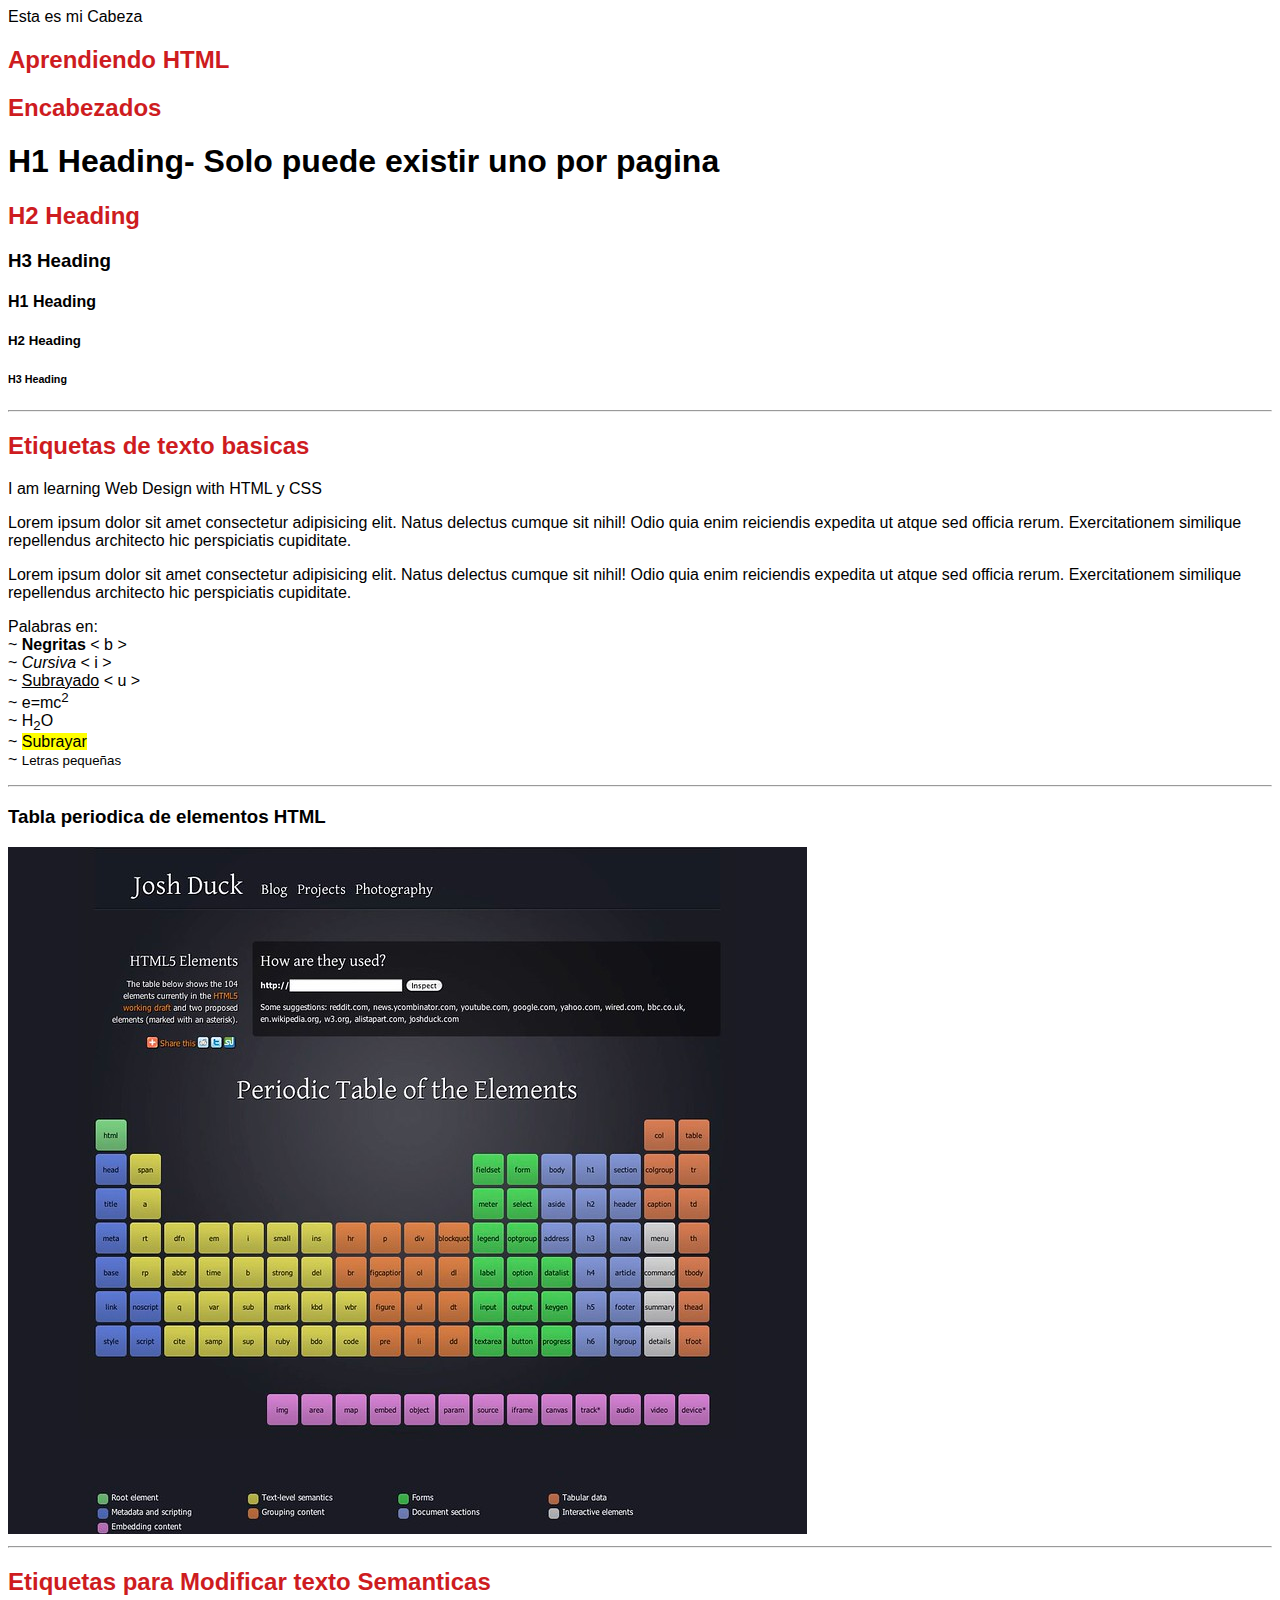
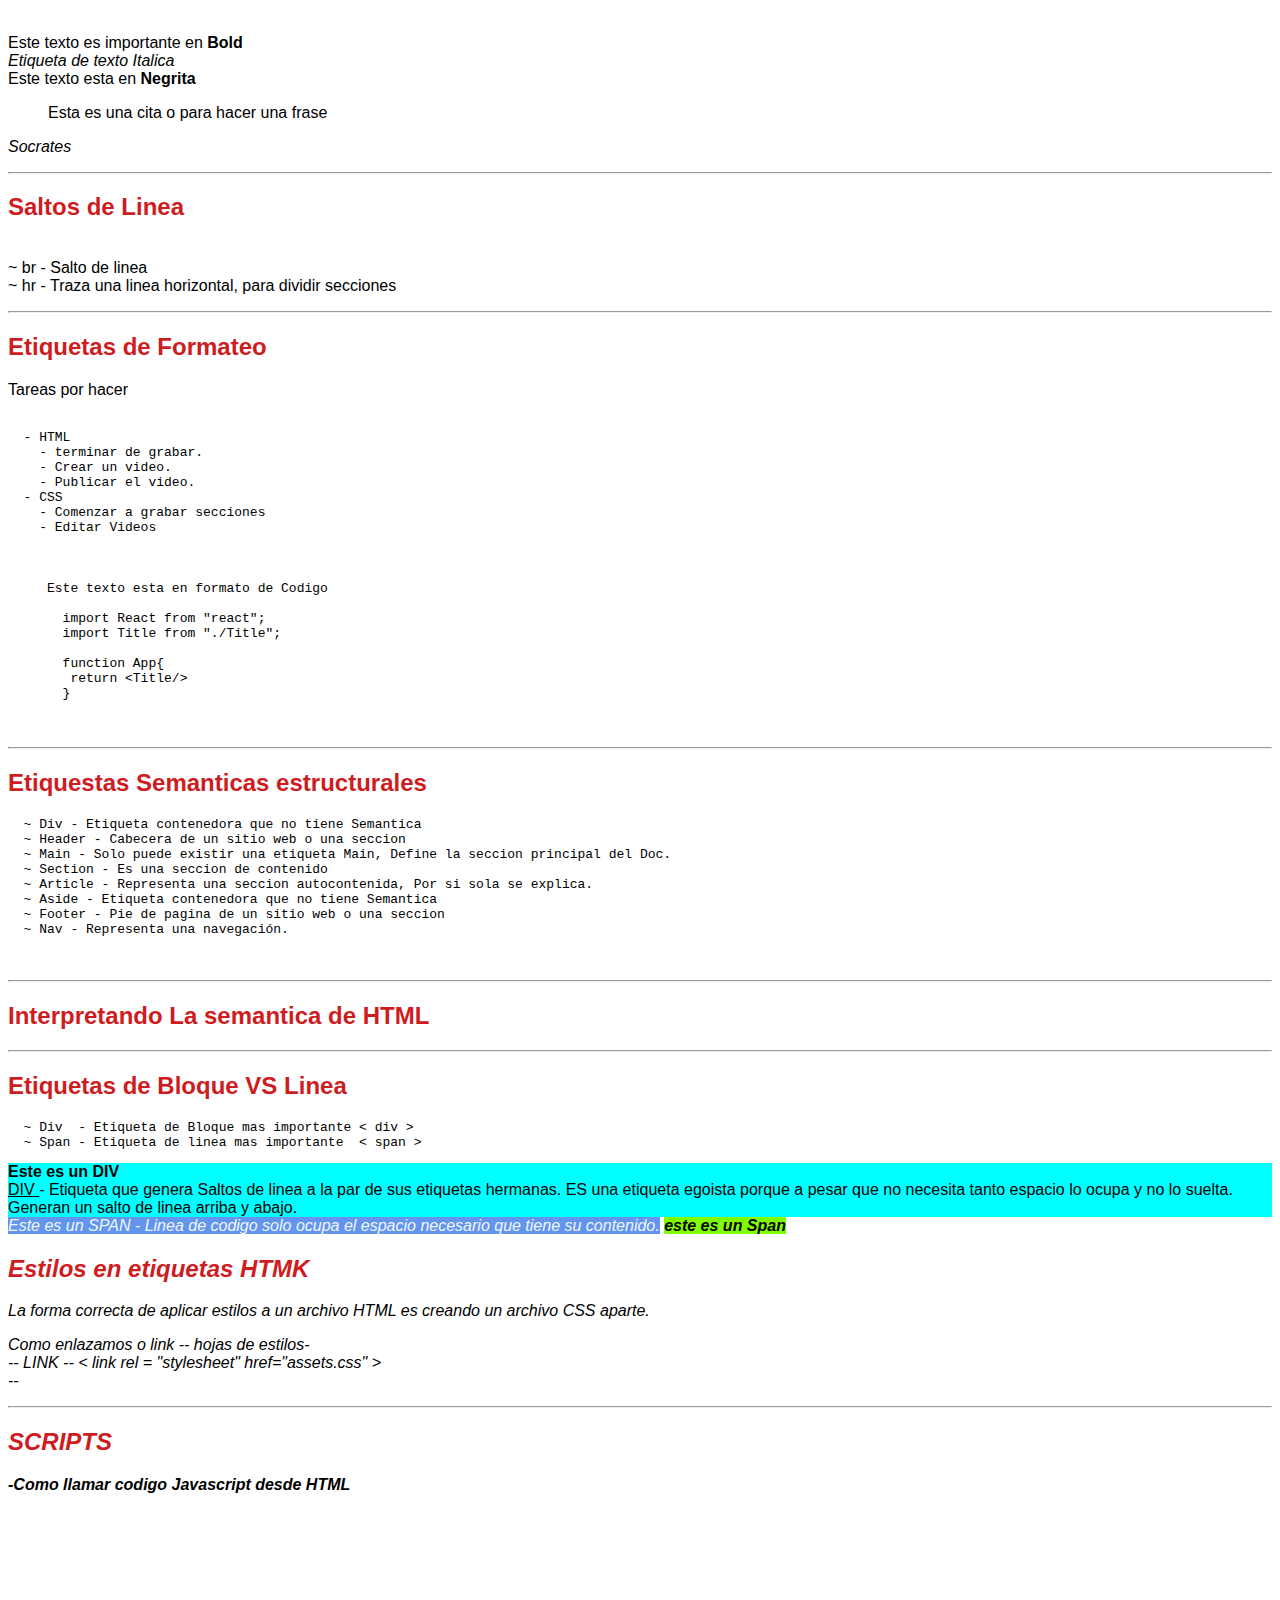
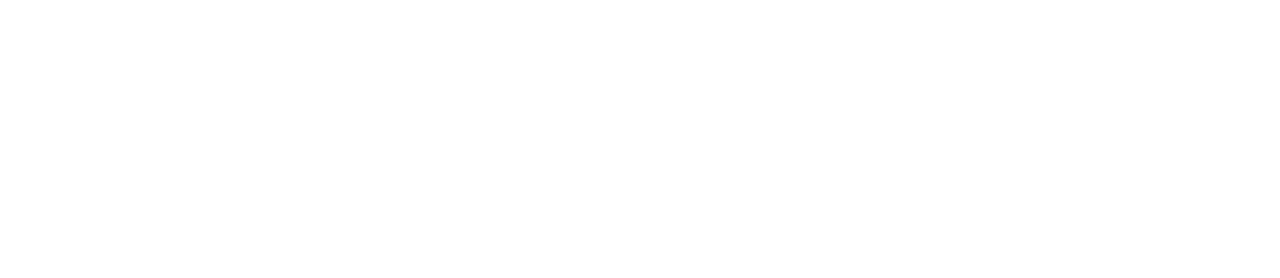
==== intro/index.html @ 5cba644f "a" ====
<!DOCTYPE html>
<html lang="en">

<head>
  
  <meta charset="UTF-8"> <!-- esto es para utilizar caracteres especiales-->
  <meta name="viewport" content="width=device-width, initial-scale=1.0"> <!-- Donde se renderiza el codigo HTML-->
  <title>My test Project</title>
  <meta name="description" content="En esta pagina estamos practicando HTML y CSS con Jon Mircha en Youtube">
  <!--Texto de max 50 char -->
</head>
<style>
  h2{
    color:rgb(206, 28, 31);
  }
  body {
    font-family:sans-serif;
  }

</style>

<body>
  <header>Esta es mi Cabeza</header>
    <h2>Aprendiendo HTML</h2>
  
    <!-- Links Documentacion
    - https://www.w3.org/html/
    - https://html.spec.whatwg.org/
    - https://www.w3.org/blog/news/archives...
    - https://developer.mozilla.org/es/docs...
    shortcuts Keyboard Visual Studio Code - 
    https://code.visualstudio.com/shortcuts/keyboard-shortcuts-windows.pdf
   -->


  <h2>Encabezados</h2>
  <h1>H1 Heading- Solo puede existir uno por pagina</h1>
  <h2>H2 Heading</h2>
  <h3>H3 Heading</h3>
  <h4>H1 Heading</h4>
  <h5>H2 Heading</h5>
  <h6>H3 Heading</h6>


  <hr>
  <h2>Etiquetas de texto basicas</h2>
  

  <p>I am learning Web Design with HTML y CSS</p>
  <p>Lorem ipsum dolor sit amet consectetur
    adipisicing elit. Natus delectus cumque
    sit nihil! Odio quia enim reiciendis expedita ut
    atque sed officia rerum. Exercitationem similique
    repellendus architecto hic perspiciatis cupiditate.</p>

  <p>Lorem ipsum dolor sit amet consectetur
    adipisicing elit. Natus delectus cumque
    sit nihil! Odio quia enim reiciendis expedita ut
    atque sed officia rerum. Exercitationem similique
    repellendus architecto hic perspiciatis cupiditate.</p>

    <p>
      Palabras en: 
    <br>  ~ <b>Negritas</b> < b > 
    <br>  ~ <i>Cursiva</i>  < i > 
    <br>  ~ <u>Subrayado</u> < u > 
    <br> ~ e=mc<sup>2</sup>
    <br> ~ H<sub>2</sub>O
    <br> ~ <mark>Subrayar</mark>
    <br> ~ <small>Letras pequeñas</small>
    </p>
  <hr>
  
  <h3>
    Tabla periodica de elementos HTML</p>

  </h3>
  <img src="/intro/img/periodictableHTML.jpg" alt="Periodic Table HTML">
  <hr>
  <h2>Etiquetas para Modificar texto Semanticas</h2>
<!-- Etiquetas semanticas -->
<p>
    
<br>Este texto es importante en<strong> Bold</strong>
<br><em>Etiqueta de texto Italica</em>
<br>Este texto esta en <b>Negrita</b>
<br><blockquote>Esta es una cita o para hacer una frase</blockquote>
<cite>Socrates</cite>
</p>
<hr>
<h2>Saltos de Linea</h2>
<p>
  
<br> ~ br -  Salto de linea 
<br> ~ hr -  Traza una linea horizontal, para dividir secciones

</p>
 <hr>

 <h2>Etiquetas de Formateo</h2>
<p> 
Tareas por hacer
  <Pre>
    
  - HTML
    - terminar de grabar.
    - Crear un video.
    - Publicar el video.
  - CSS
    - Comenzar a grabar secciones
    - Editar Videos
  </Pre>
</p>
<p>
   <pre>

     <code>Este texto esta en formato de Codigo</code>
     <code>
       import React from "react";
       import Title from "./Title";

       function App{
        return &lt;Title/&gt;
       } 
      </code>
    </pre>

</p>

 <hr> 

 <h2>Etiquestas Semanticas estructurales</h2>

<!-- 
Etiquetas contenedoras
 -->
 <pre>
  ~ Div - Etiqueta contenedora que no tiene Semantica
  ~ Header - Cabecera de un sitio web o una seccion 
  ~ Main - Solo puede existir una etiqueta Main, Define la seccion principal del Doc. 
  ~ Section - Es una seccion de contenido
  ~ Article - Representa una seccion autocontenida, Por si sola se explica.
  ~ Aside - Etiqueta contenedora que no tiene Semantica
  ~ Footer - Pie de pagina de un sitio web o una seccion
  ~ Nav - Representa una navegación.

 </pre>
<hr>
 <h2>Interpretando La semantica de HTML</h2>
 <hr>
 <h2>Etiquetas de Bloque VS Linea</h2>
<pre>
  ~ Div  - Etiqueta de Bloque mas importante <code>< div ></code> 
  ~ Span - Etiqueta de linea mas importante  < span >
</pre>
  <div style="background-color:aqua">
    <b>Este es un DIV</b>  
   <br> <u>DIV </u> - Etiqueta que genera Saltos de linea a la par de sus etiquetas hermanas.
    ES una etiqueta egoista porque a pesar que no necesita tanto espacio lo ocupa y no lo suelta.
    Generan un salto de linea arriba y abajo.
  </div>
  <span style="background-color:cornflowerblue; color:aliceblue"><em>Este es un SPAN  <em> - Linea de codigo solo ocupa el espacio necesario que tiene su contenido.</span>
  <span style="background-color: chartreuse;"><b>  este es un Span </b></span>
    <h2>Estilos en etiquetas HTMK</h2>

    <p>La forma correcta de aplicar estilos a un 
      archivo HTML es creando un archivo CSS aparte.
      <p>Como enlazamos o link -- hojas de estilos-
        <br>-- LINK -- < link rel = "stylesheet" href="assets.css" >
        <br> --   
      </p>
    </p>
    <hr>
    <h2>SCRIPTS</h2>
    <p>
      <b>-Como llamar codigo Javascript desde HTML</b>
    </p>
 

  <br><br><br><br><br><br><br><br><br><br>
<br><br><br><br><br><br><br><br><br><br>

</body>

</html>
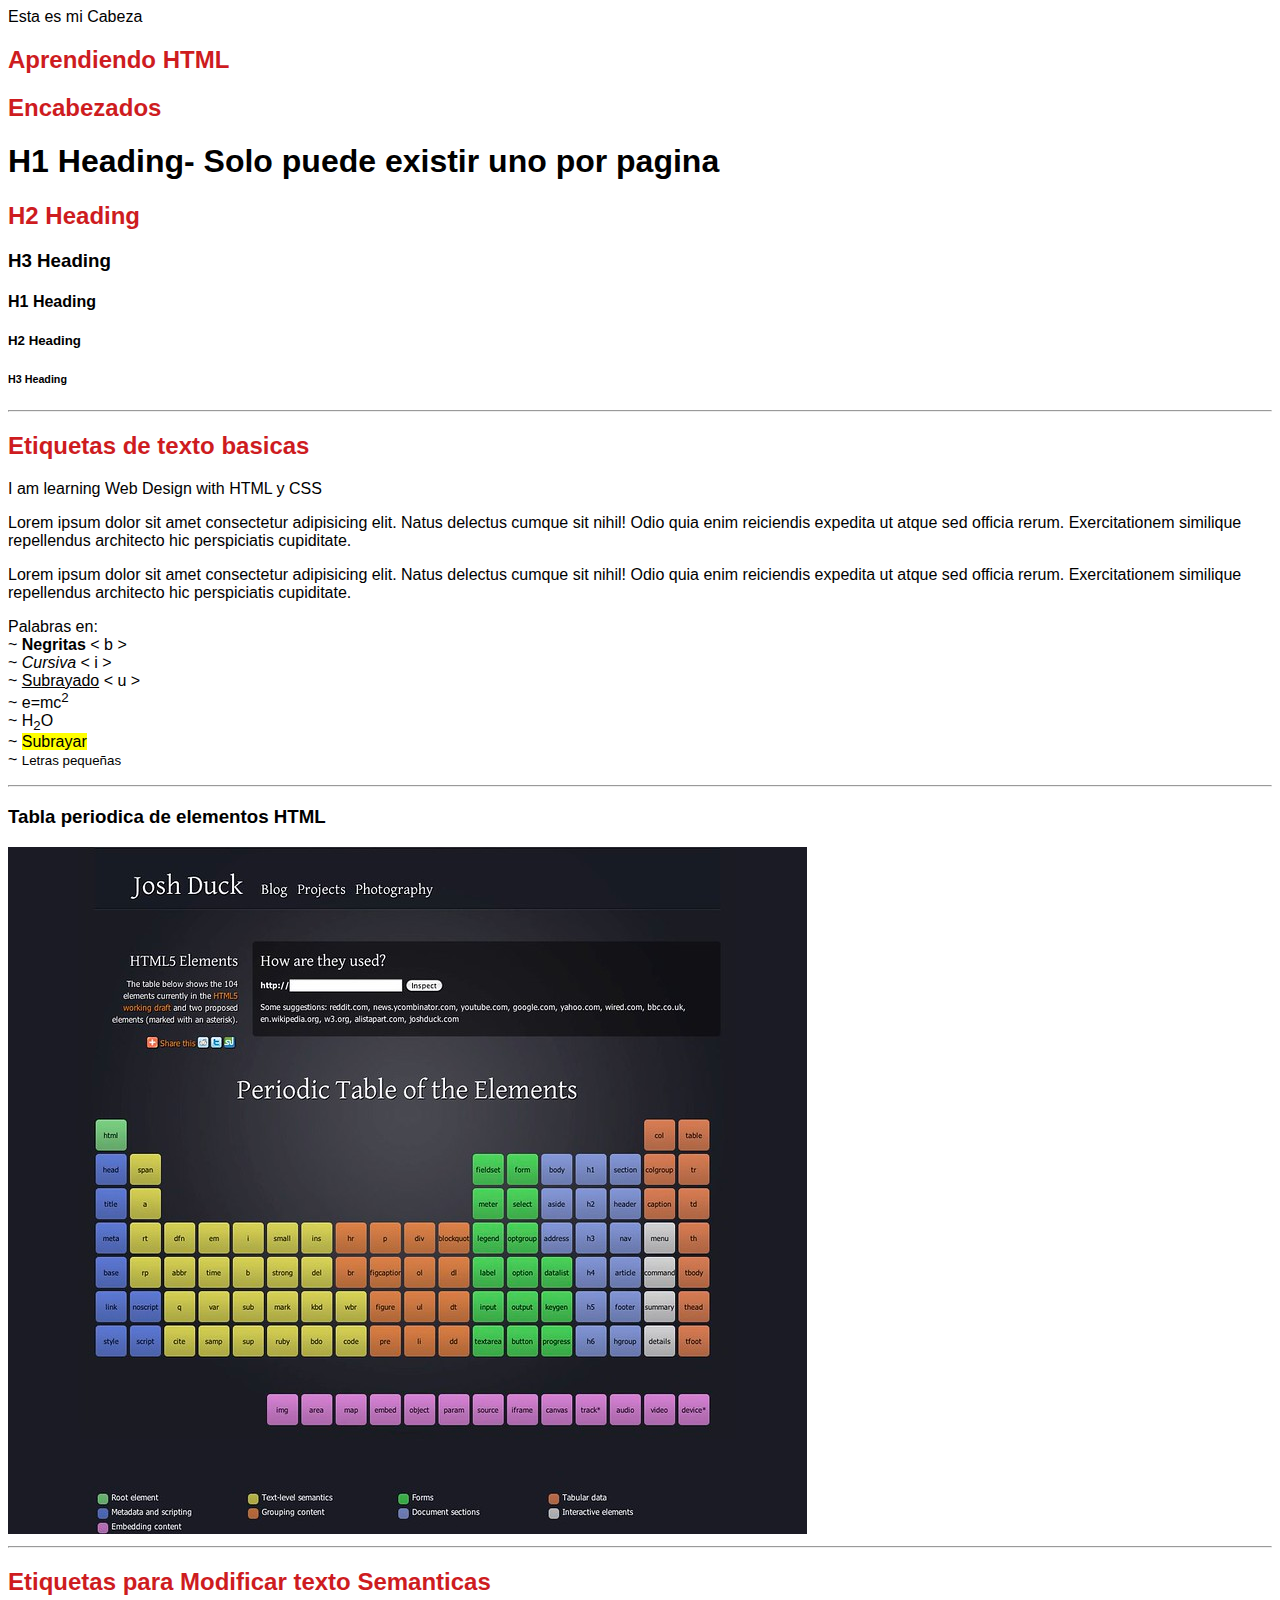
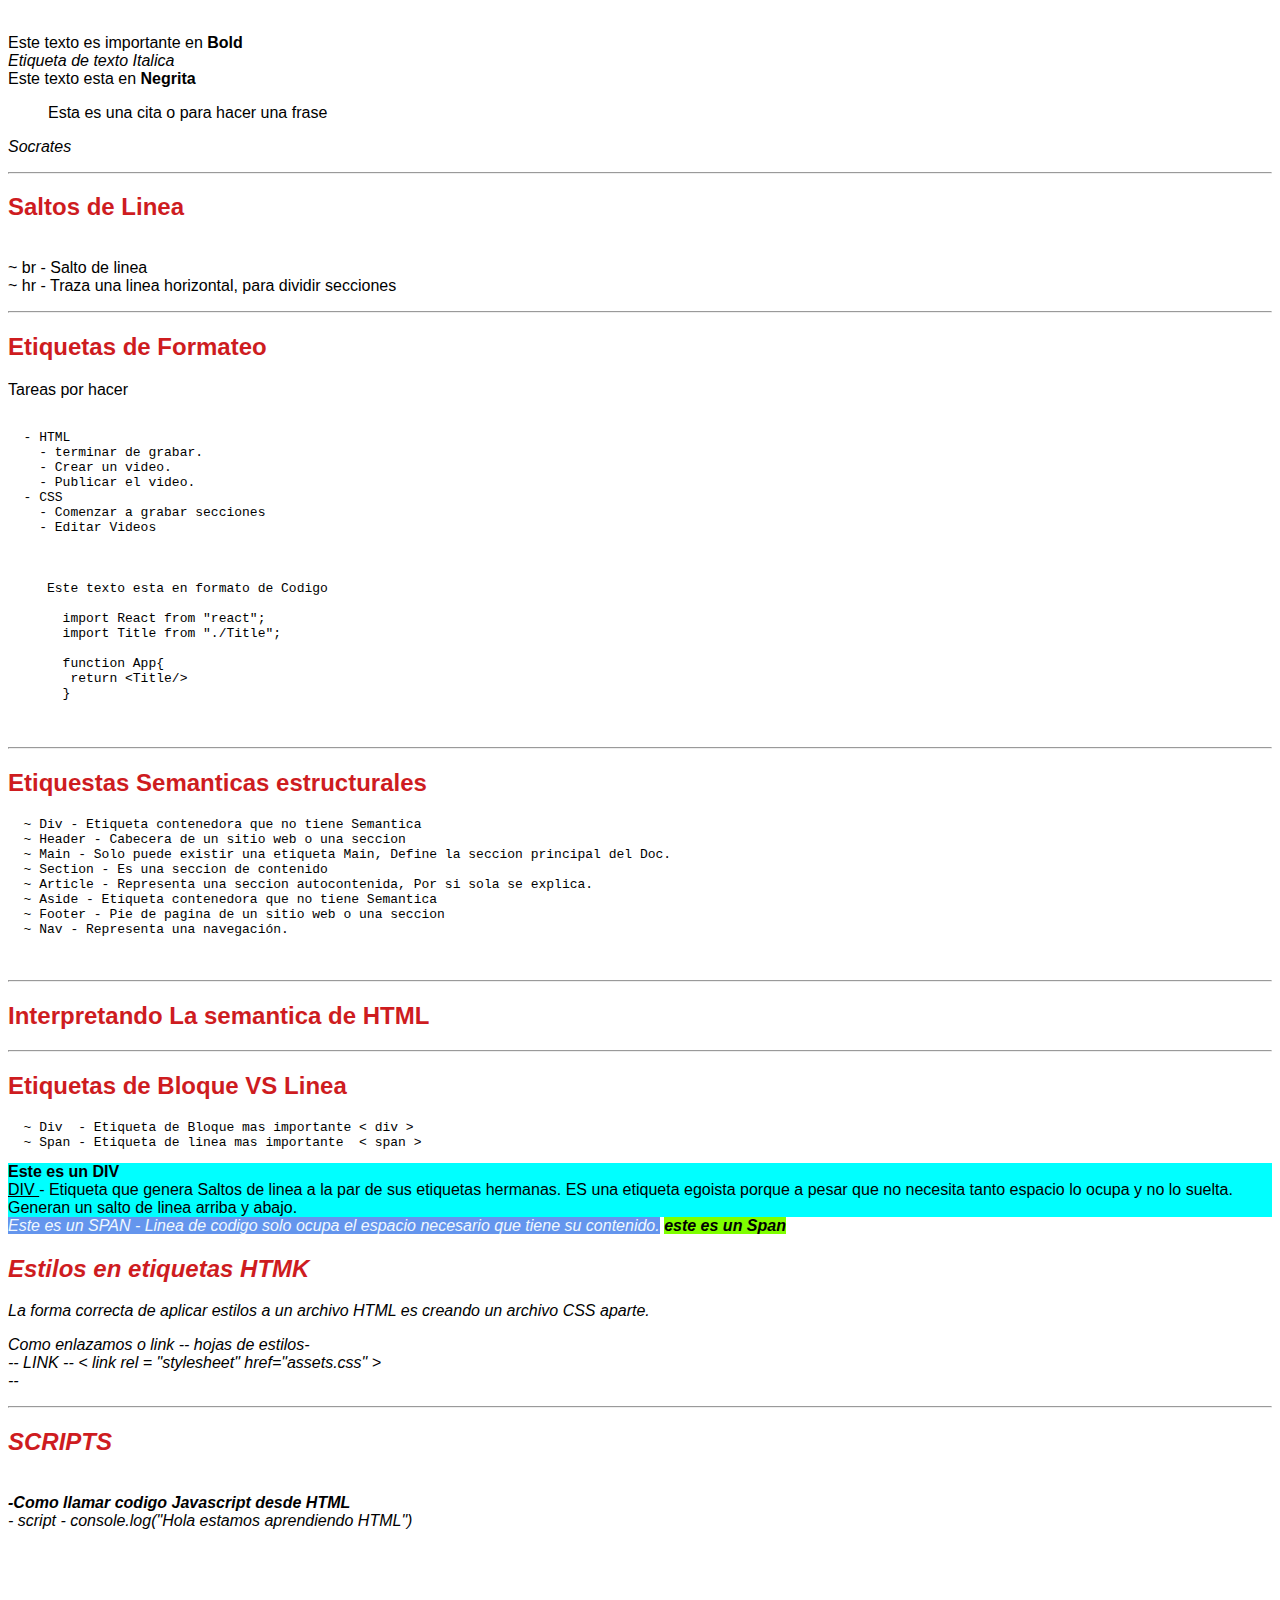
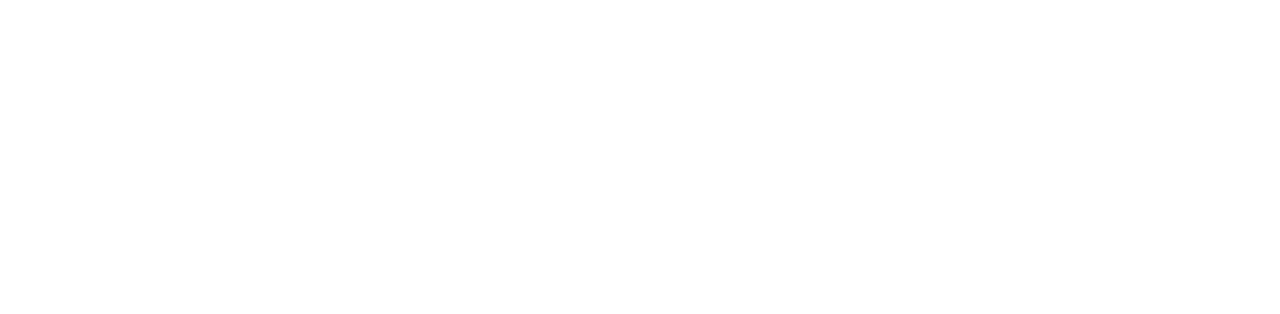
==== commit 8bf6275a: "js" ====
--- a/intro/index.html
+++ b/intro/index.html
@@ -173,9 +173,11 @@
     <hr>
     <h2>SCRIPTS</h2>
     <p>
-      <b>-Como llamar codigo Javascript desde HTML</b>
+      <br><b>-Como llamar codigo Javascript desde HTML</b>
+      <br>- script - console.log("Hola estamos aprendiendo HTML")
+        
     </p>
- 
+    <script src="/intro/script.js"></script>
 
   <br><br><br><br><br><br><br><br><br><br>
 <br><br><br><br><br><br><br><br><br><br>
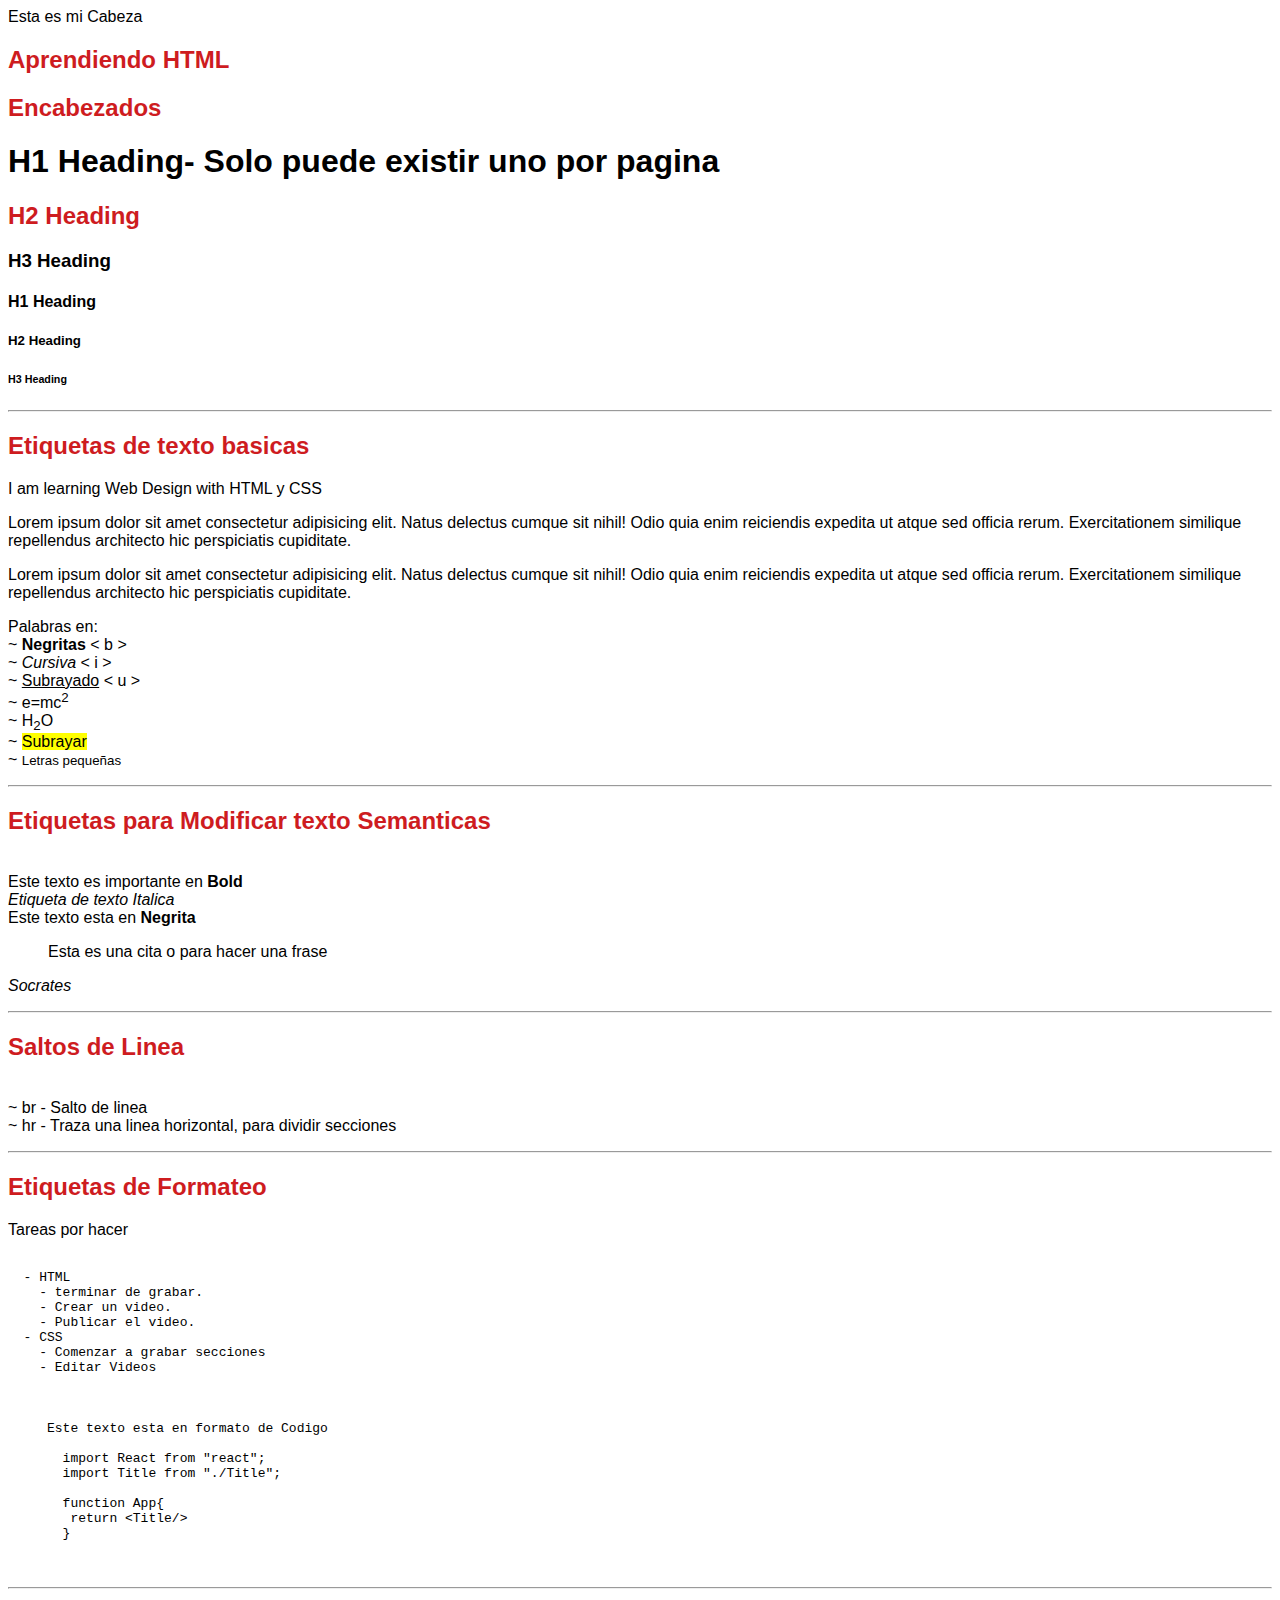
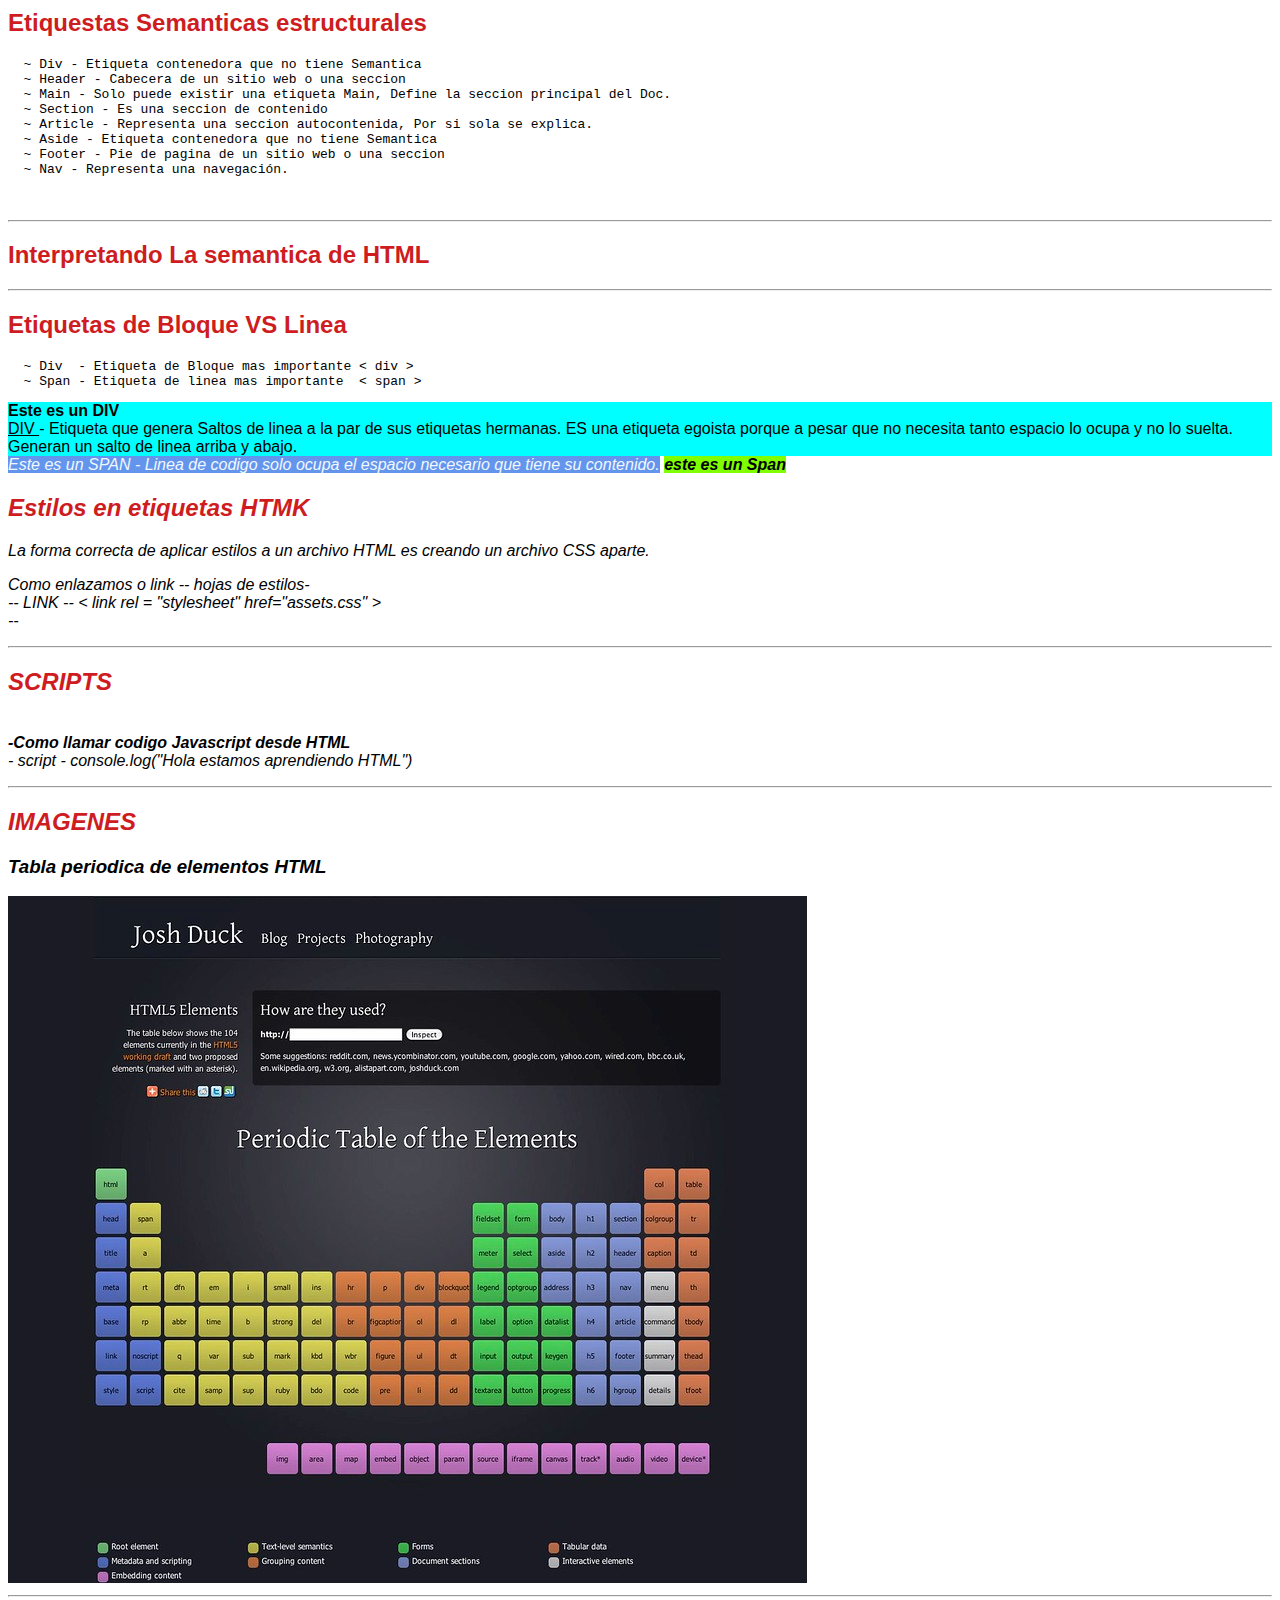
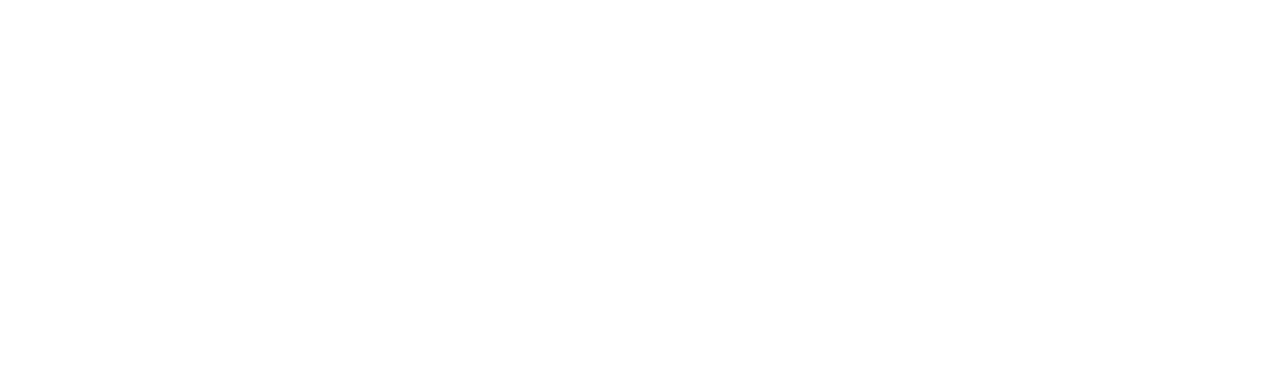
==== commit f6b11982: "a" ====
--- a/intro/index.html
+++ b/intro/index.html
@@ -71,12 +71,6 @@
     </p>
   <hr>
   
-  <h3>
-    Tabla periodica de elementos HTML</p>
-
-  </h3>
-  <img src="/intro/img/periodictableHTML.jpg" alt="Periodic Table HTML">
-  <hr>
   <h2>Etiquetas para Modificar texto Semanticas</h2>
 <!-- Etiquetas semanticas -->
 <p>
@@ -174,11 +168,25 @@
     <h2>SCRIPTS</h2>
     <p>
       <br><b>-Como llamar codigo Javascript desde HTML</b>
-      <br>- script - console.log("Hola estamos aprendiendo HTML")
+      <br>- script - 
+      console.log("Hola estamos aprendiendo HTML")
         
     </p>
-    <script src="/intro/script.js"></script>
+    <script src="/intro/script.js">
+      
+    </script>
+    <script>
+      console.log("Hola estamos aprendiendo HTML y JS enlazando los archivos con HTML tags")
+    </script>
 
+    <hr>
+    <h2>IMAGENES</h2>
+    <h3>
+      Tabla periodica de elementos HTML</p>
+  
+    </h3>
+    <img src="/intro/img/periodictableHTML.jpg" alt="Periodic Table HTML">
+    <hr>
   <br><br><br><br><br><br><br><br><br><br>
 <br><br><br><br><br><br><br><br><br><br>
 
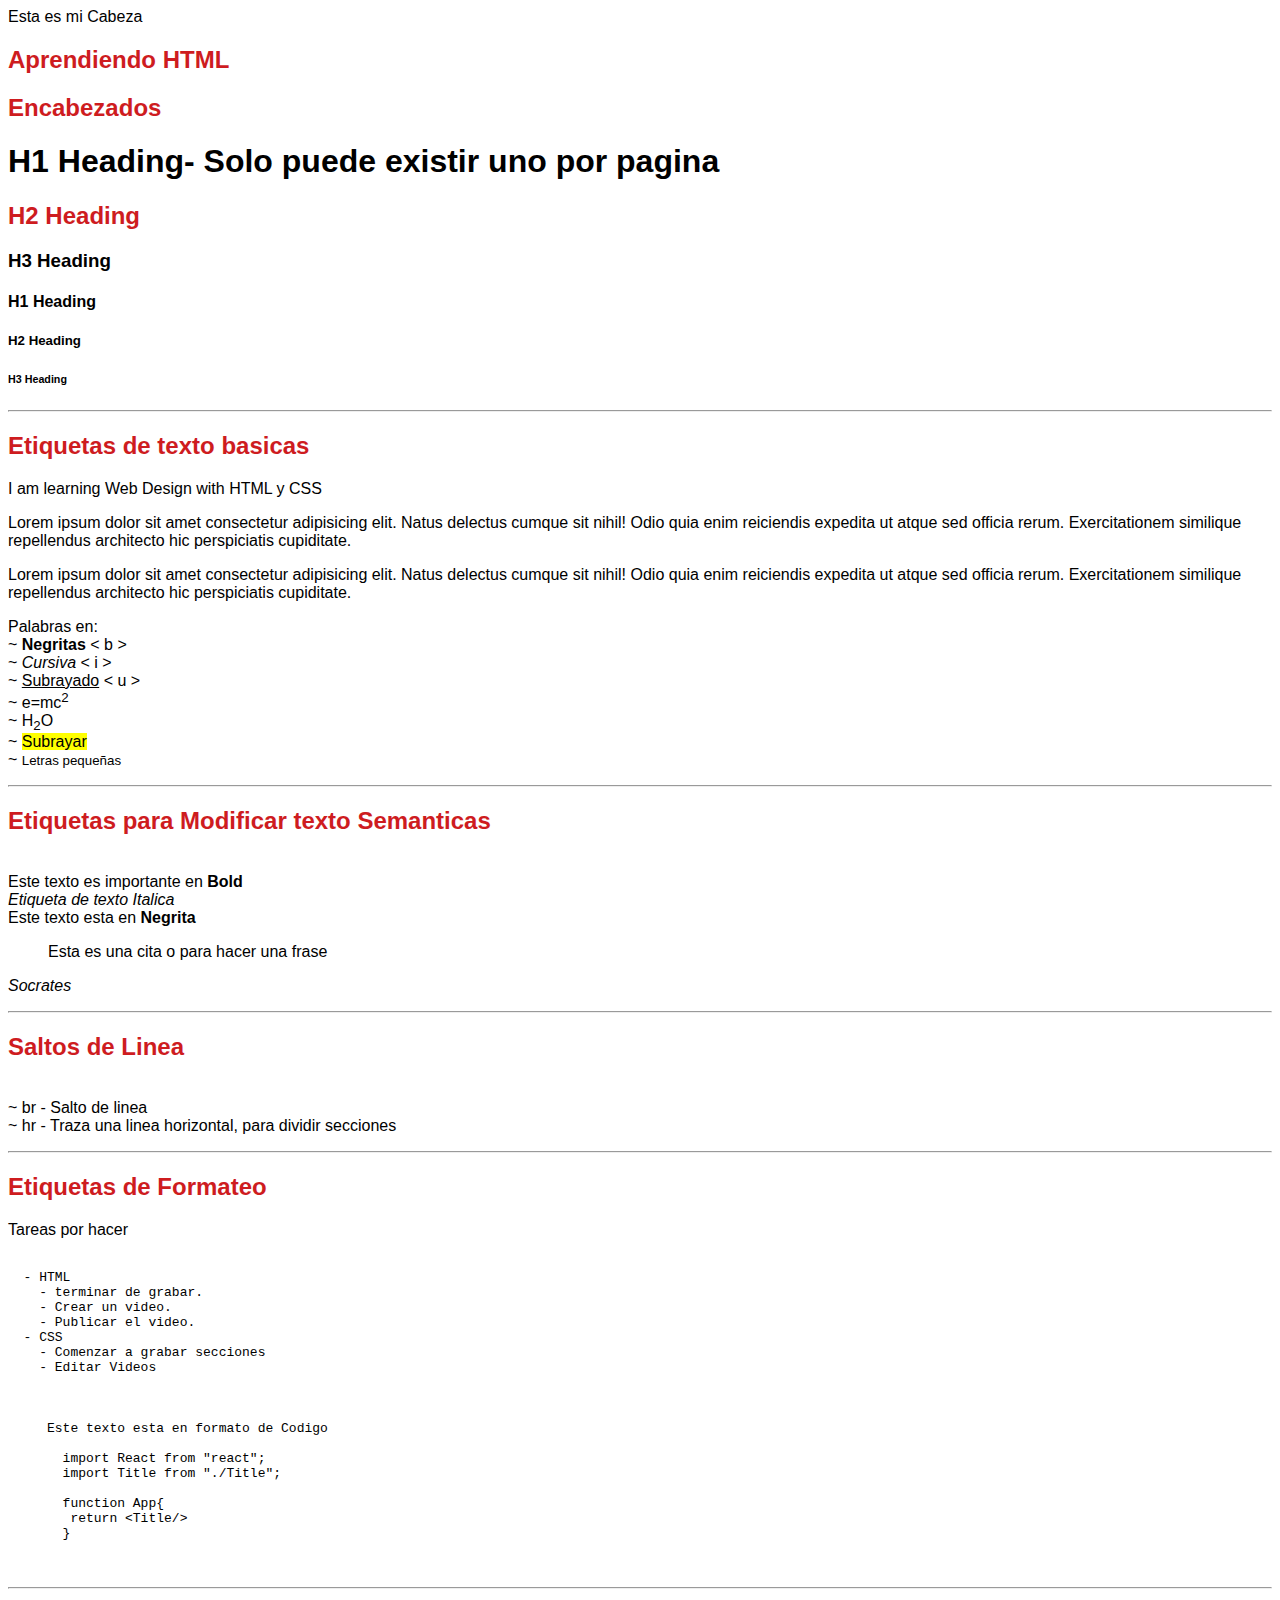
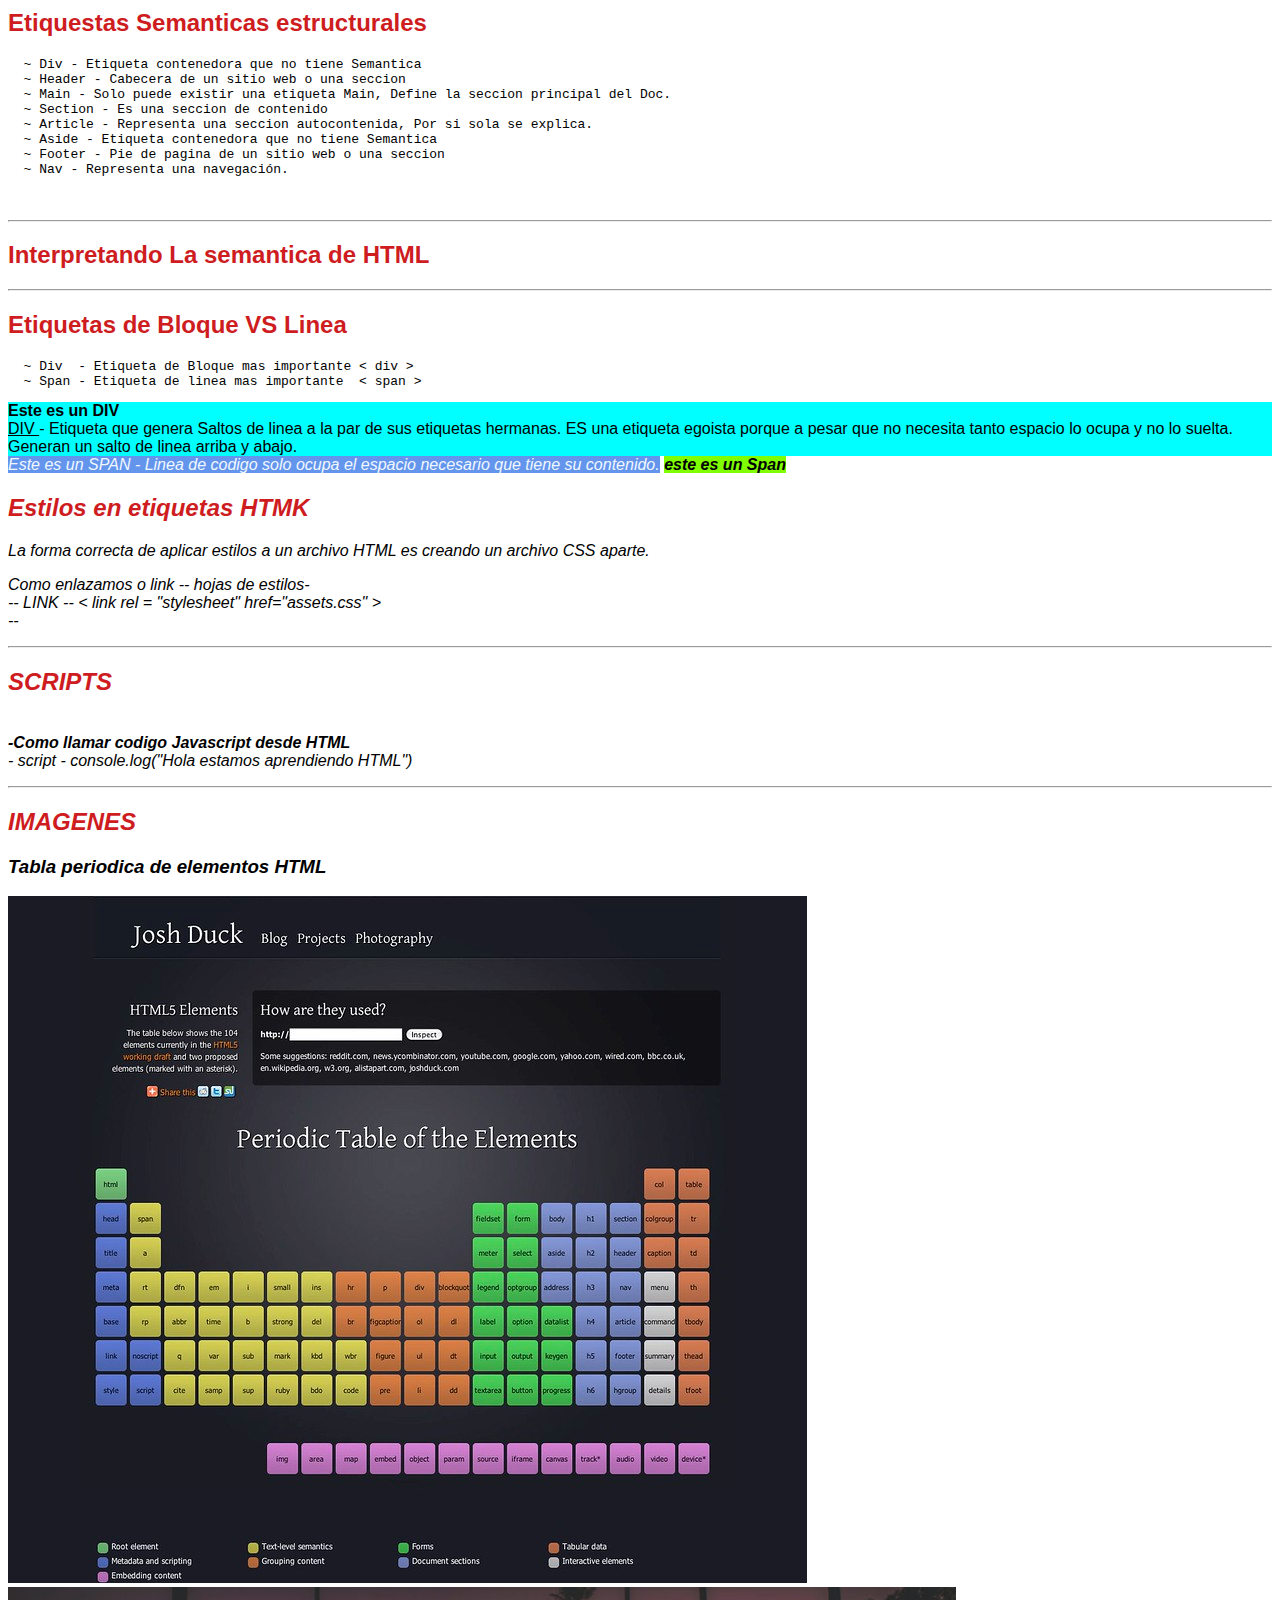
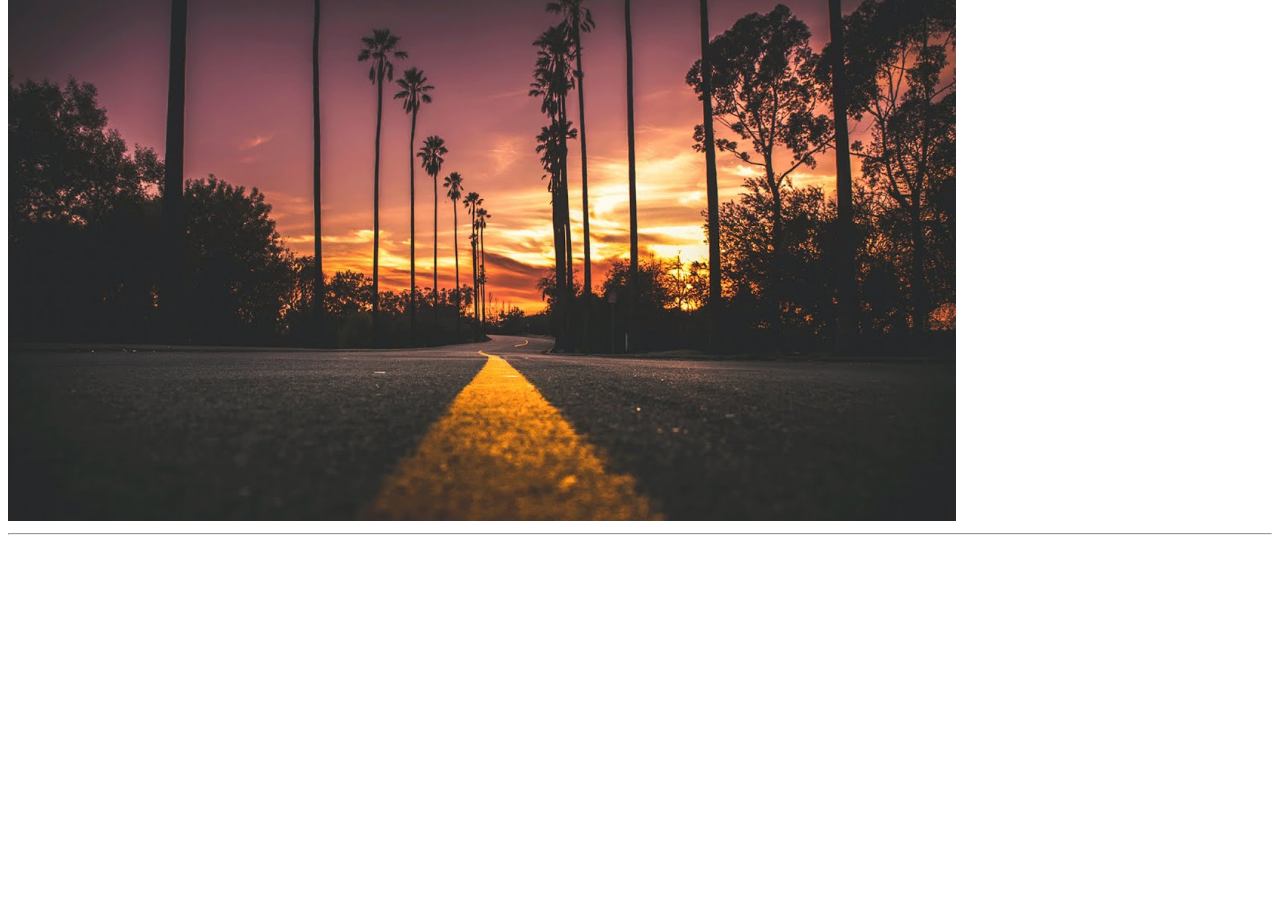
==== commit c6a1f4b2: "a" ====
--- a/intro/index.html
+++ b/intro/index.html
@@ -8,16 +8,9 @@
   <title>My test Project</title>
   <meta name="description" content="En esta pagina estamos practicando HTML y CSS con Jon Mircha en Youtube">
   <!--Texto de max 50 char -->
+  <link rel="stylesheet" href="/intro/style.css">
 </head>
-<style>
-  h2{
-    color:rgb(206, 28, 31);
-  }
-  body {
-    font-family:sans-serif;
-  }
 
-</style>
 
 <body>
   <header>Esta es mi Cabeza</header>
@@ -185,7 +178,11 @@
       Tabla periodica de elementos HTML</p>
   
     </h3>
-    <img src="/intro/img/periodictableHTML.jpg" alt="Periodic Table HTML">
+    <img src="/intro/img/periodictableHTML.jpg" alt="Periodic Table HTML"
+    >
+    <img src="/intro/img/fondo1.jpg" alt="Imagen1">
+
+
     <hr>
   <br><br><br><br><br><br><br><br><br><br>
 <br><br><br><br><br><br><br><br><br><br>
--- a/intro/style.css
+++ b/intro/style.css
@@ -0,0 +1,10 @@
+h2{
+    color:rgb(206, 28, 31);
+  }
+  body {
+    font-family:sans-serif;
+  }
+img{
+    max-width: 75%;
+    height: auto;
+}  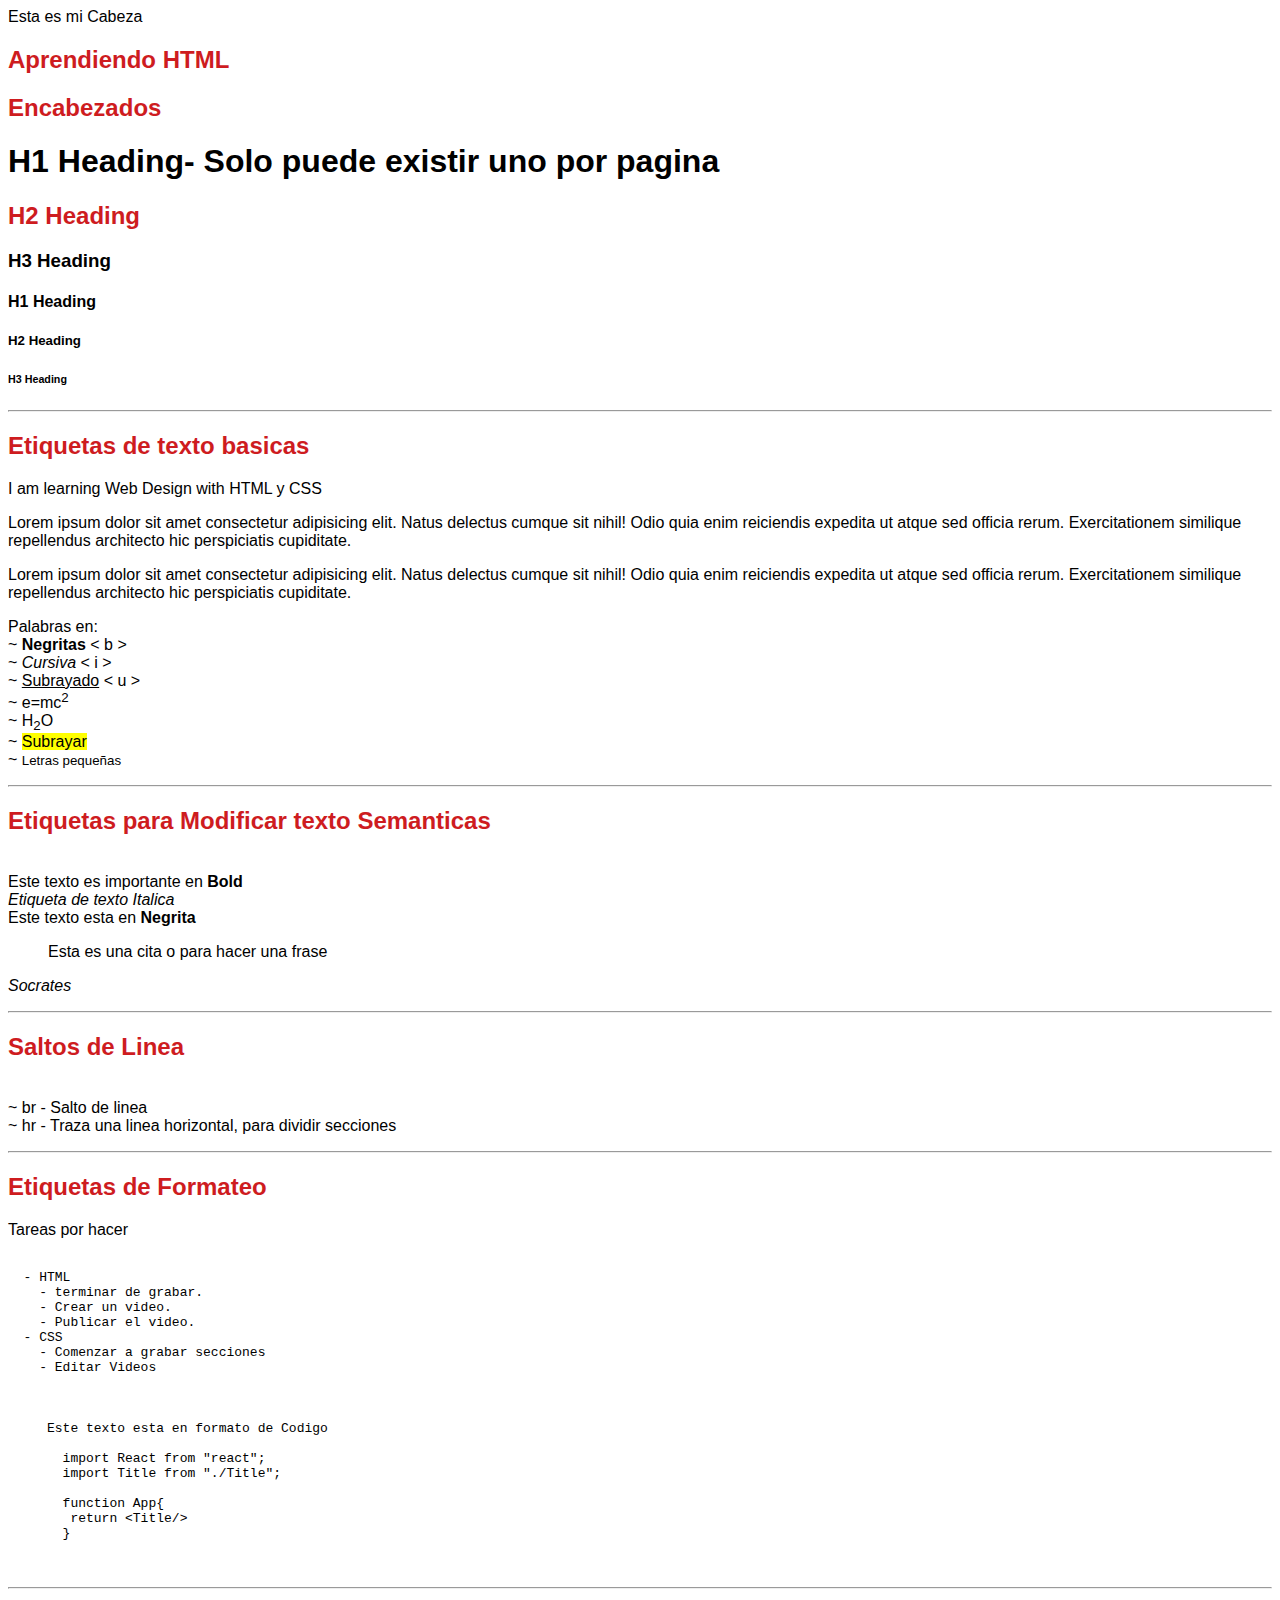
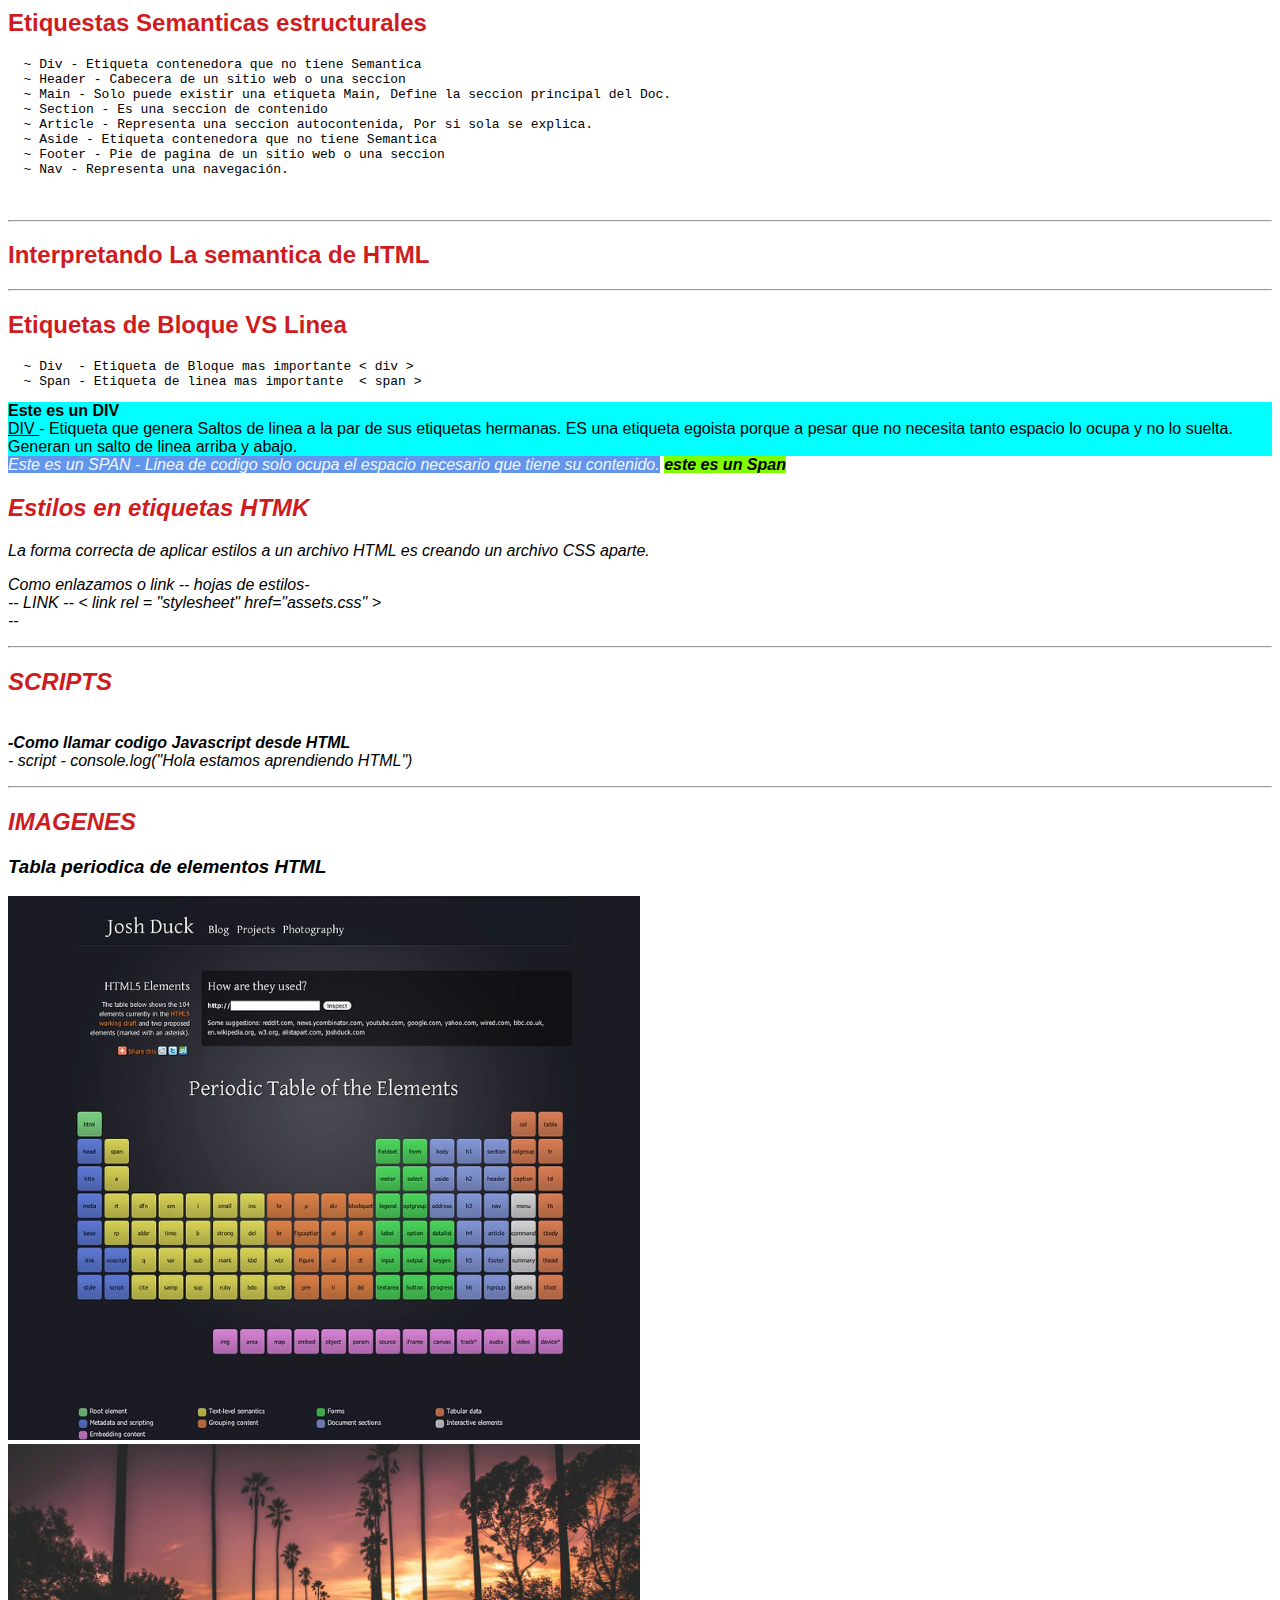
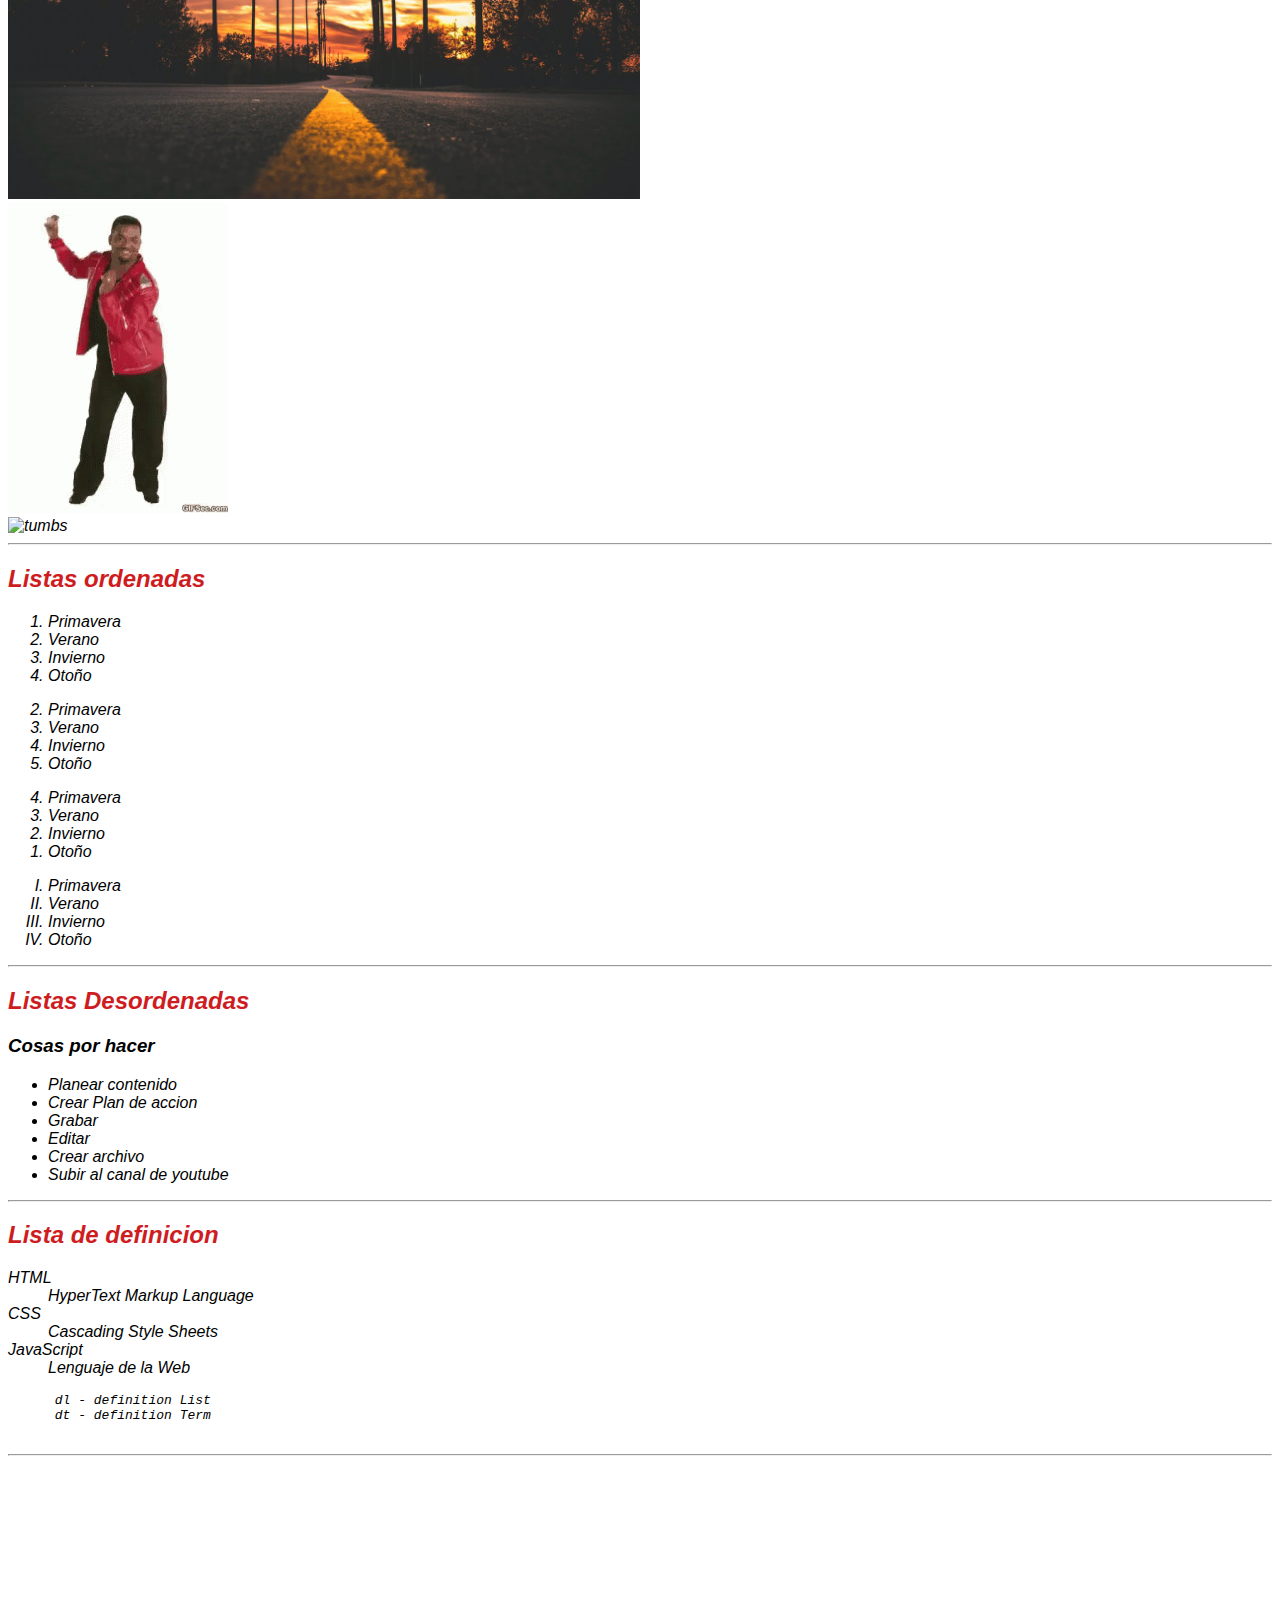
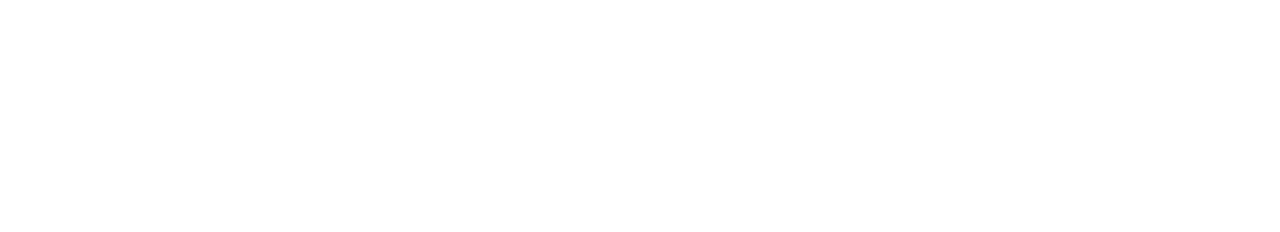
==== commit 8771e613: "a" ====
--- a/intro/index.html
+++ b/intro/index.html
@@ -181,9 +181,79 @@
     <img src="/intro/img/periodictableHTML.jpg" alt="Periodic Table HTML"
     >
     <img src="/intro/img/fondo1.jpg" alt="Imagen1">
-
-
-    <hr>
+    <br><img src="/intro/img/carton.gif" alt="carton">
+    
+    <br><img src="/intro/img/vectores/" alt="tumbs">
+    <hr>
+    <h2>Listas ordenadas</h2>
+    
+    
+    <ol>
+      <li>Primavera</li>
+      <li>Verano</li>
+      <li>Invierno</li>
+      <li>Otoño</li>
+    </ol>
+    
+    <ol start="2">
+      <li>Primavera</li>
+      <li>Verano</li>
+      <li>Invierno</li>
+      <li>Otoño</li>
+    </ol>
+    
+    <ol reversed>
+      <li>Primavera</li>
+      <li>Verano</li>
+      <li>Invierno</li>
+      <li>Otoño</li>
+    </ol>
+    
+    <ol type="I">
+      <li>Primavera</li>
+      <li>Verano</li>
+      <li>Invierno</li>
+      <li>Otoño</li>
+    </ol>
+    
+
+
+    <hr>
+    <h2>Listas Desordenadas</h2>
+    <h3>Cosas por hacer</h3>
+    <ul>
+      <li>Planear contenido</li>
+      <li>Crear Plan de accion</li>
+      <li>Grabar</li>
+      <li>Editar</li>
+      <li>Crear archivo</li>
+      <li>Subir al canal de youtube</li>
+    </ul>
+  <hr>
+    
+  <h2>Lista de definicion</h2>
+
+  
+  <dl>
+    <dt>HTML</dt>
+    <dd>HyperText Markup Language</dd>
+
+    <dt>CSS</dt>
+    <dd>Cascading Style Sheets</dd>
+
+    <dt>JavaScript</dt>
+    <dd>Lenguaje de la Web</dd>
+  </dl>
+  <p>
+    <pre>
+      dl - definition List
+      dt - definition Term
+    </pre>
+  </p>
+  
+  <hr>
+
+
   <br><br><br><br><br><br><br><br><br><br>
 <br><br><br><br><br><br><br><br><br><br>
 
--- a/intro/style.css
+++ b/intro/style.css
@@ -5,6 +5,6 @@
     font-family:sans-serif;
   }
 img{
-    max-width: 75%;
+    max-width: 50%;
     height: auto;
 }  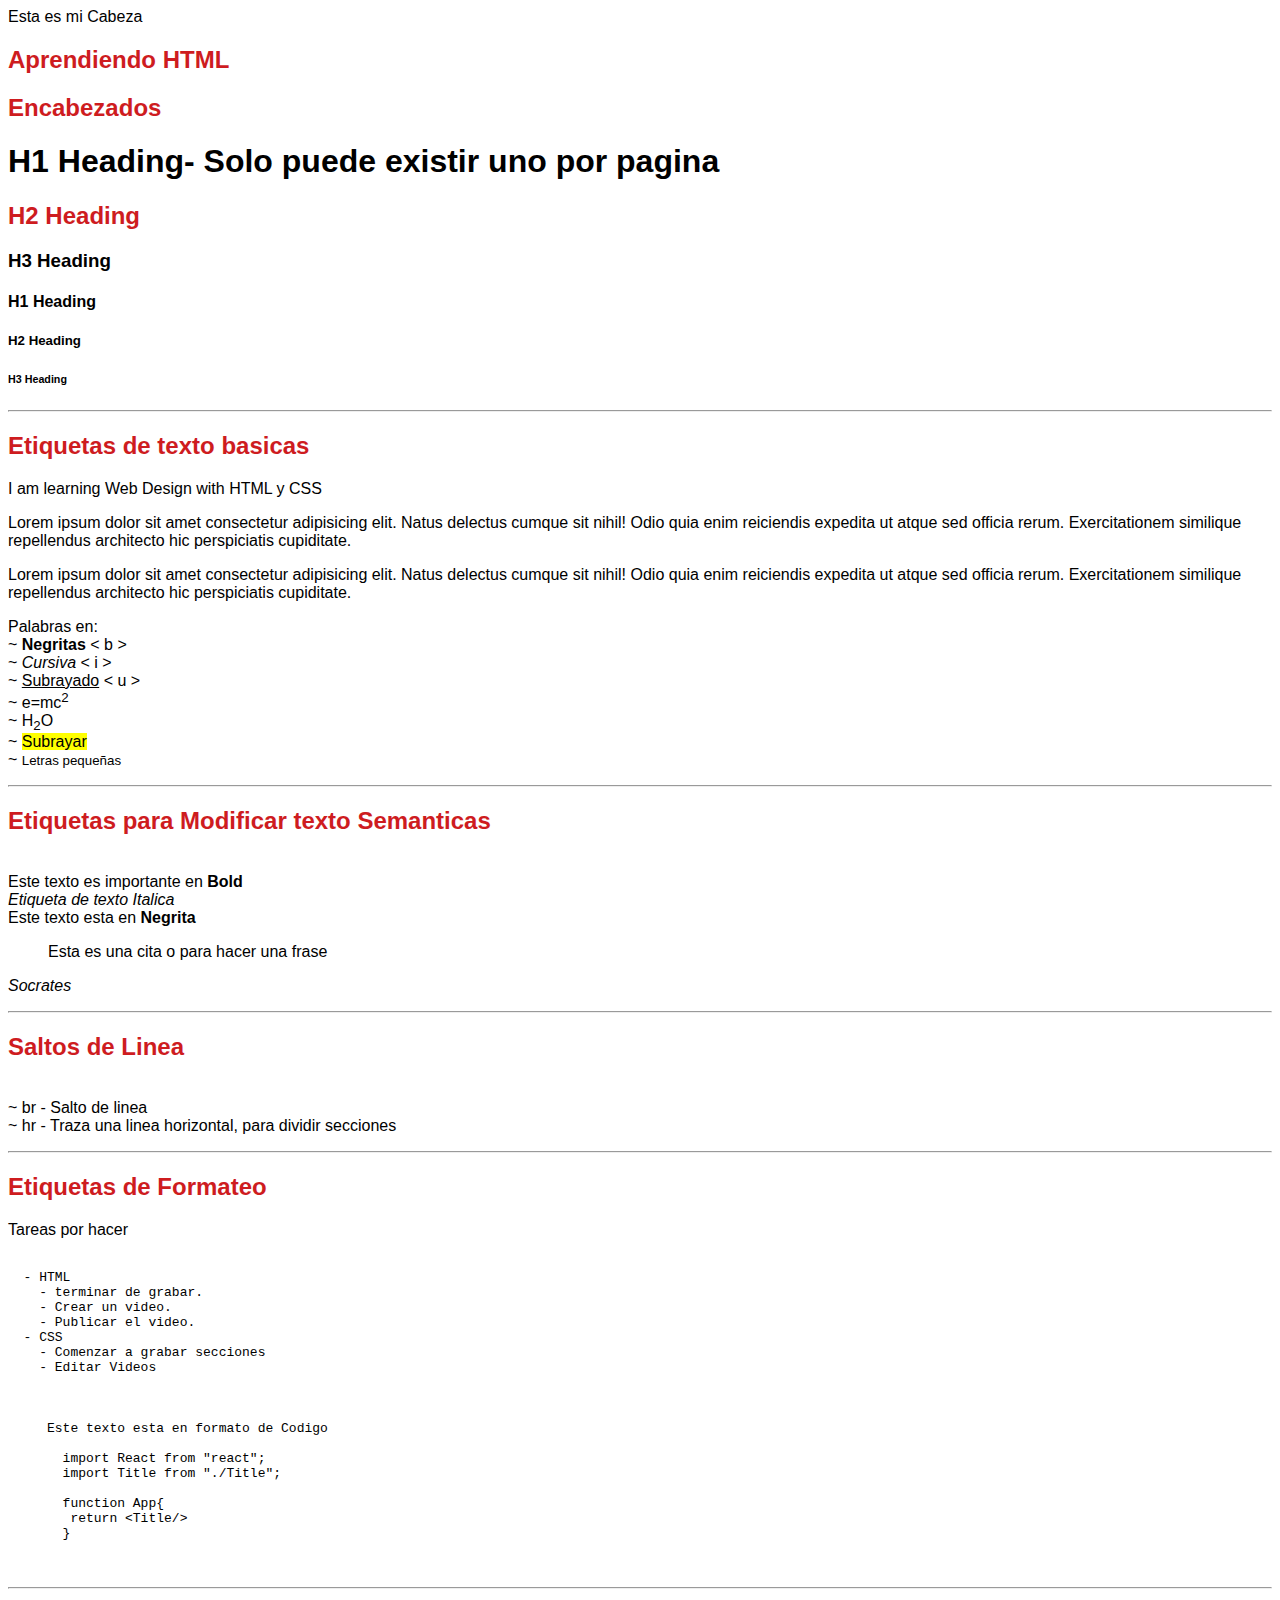
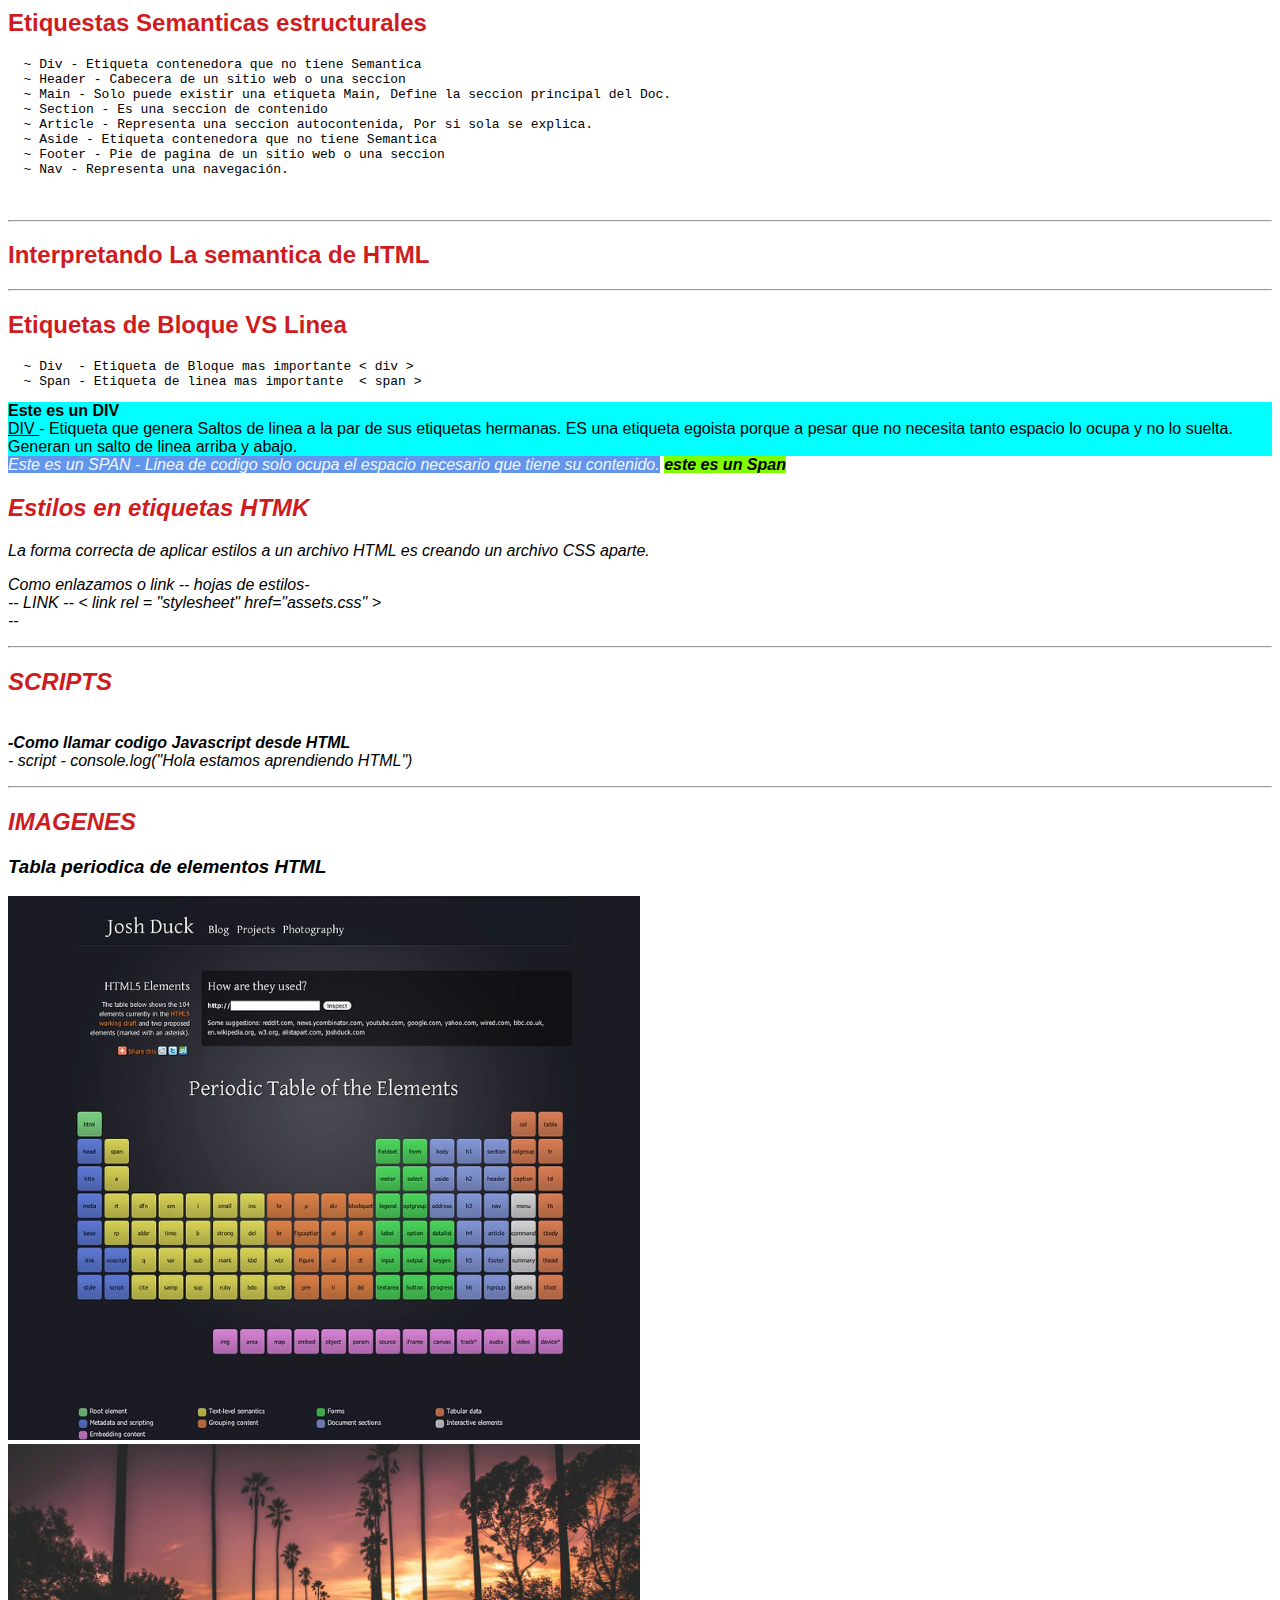
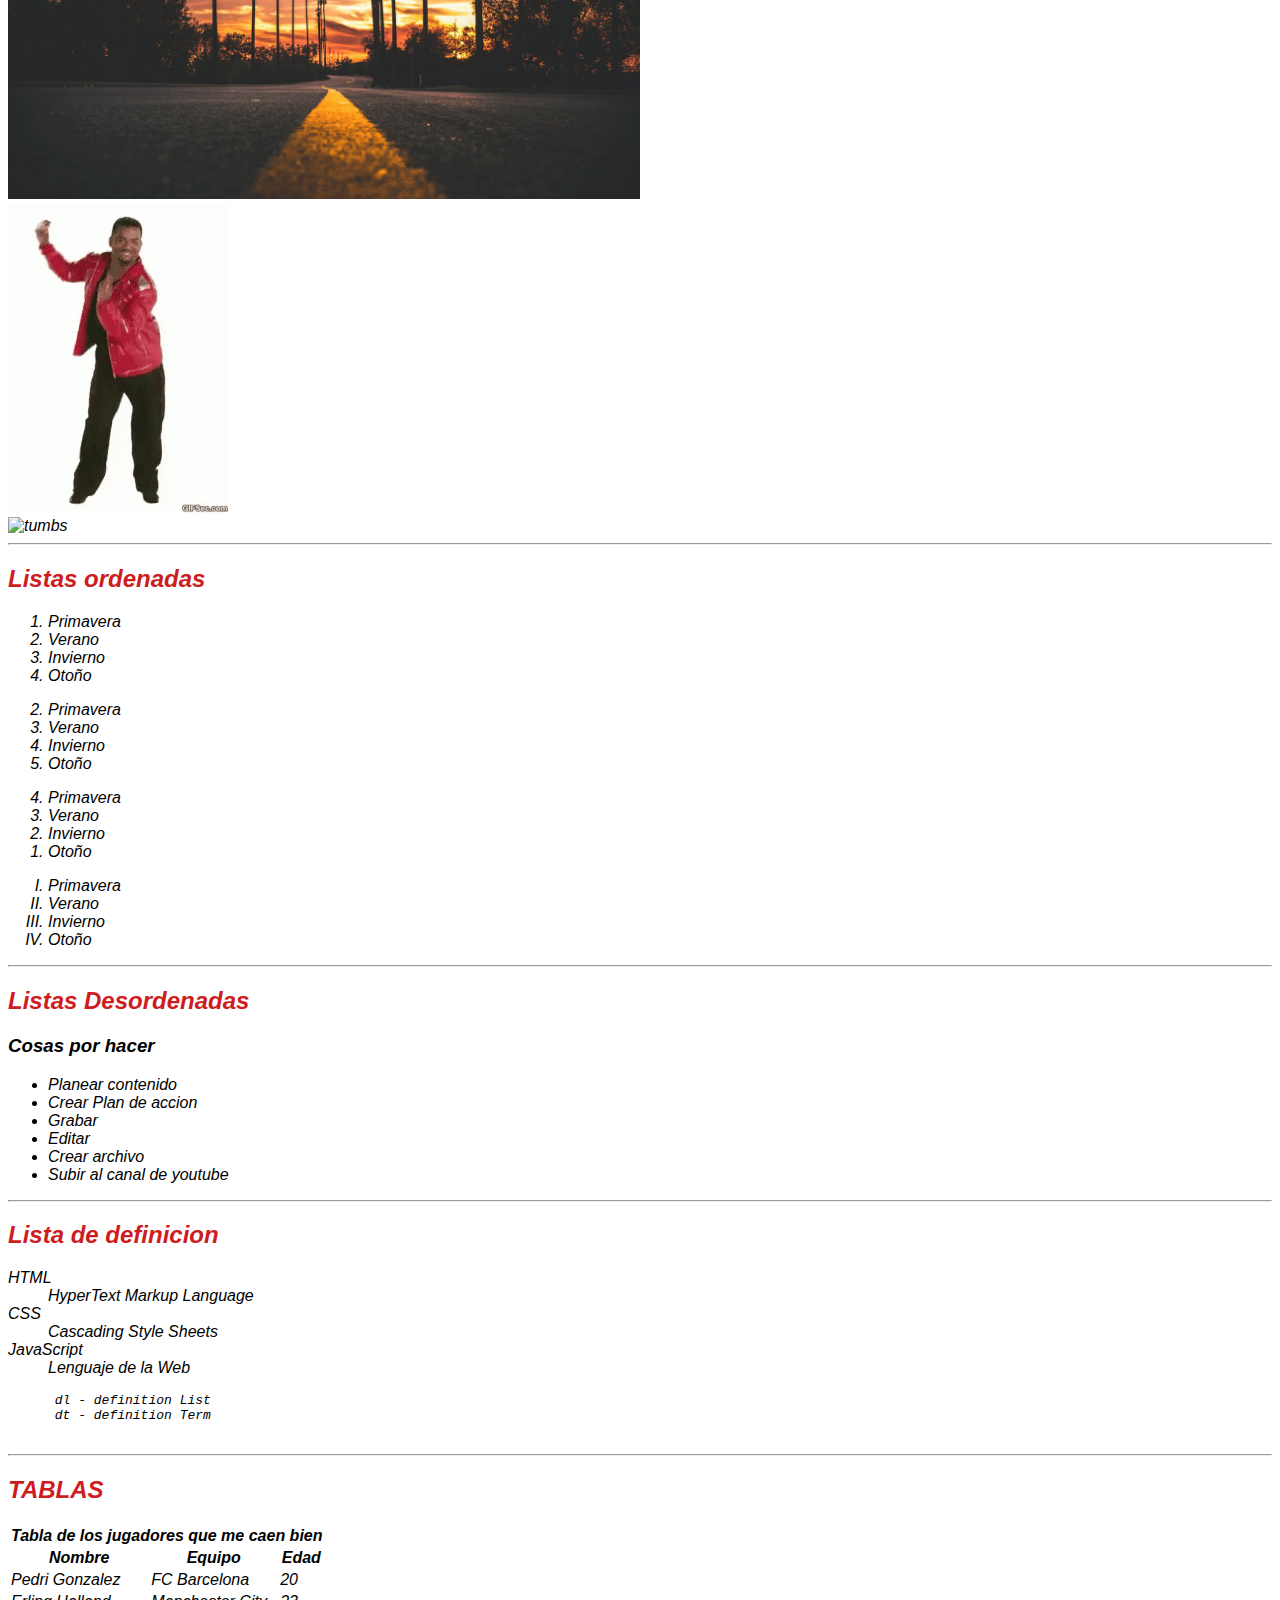
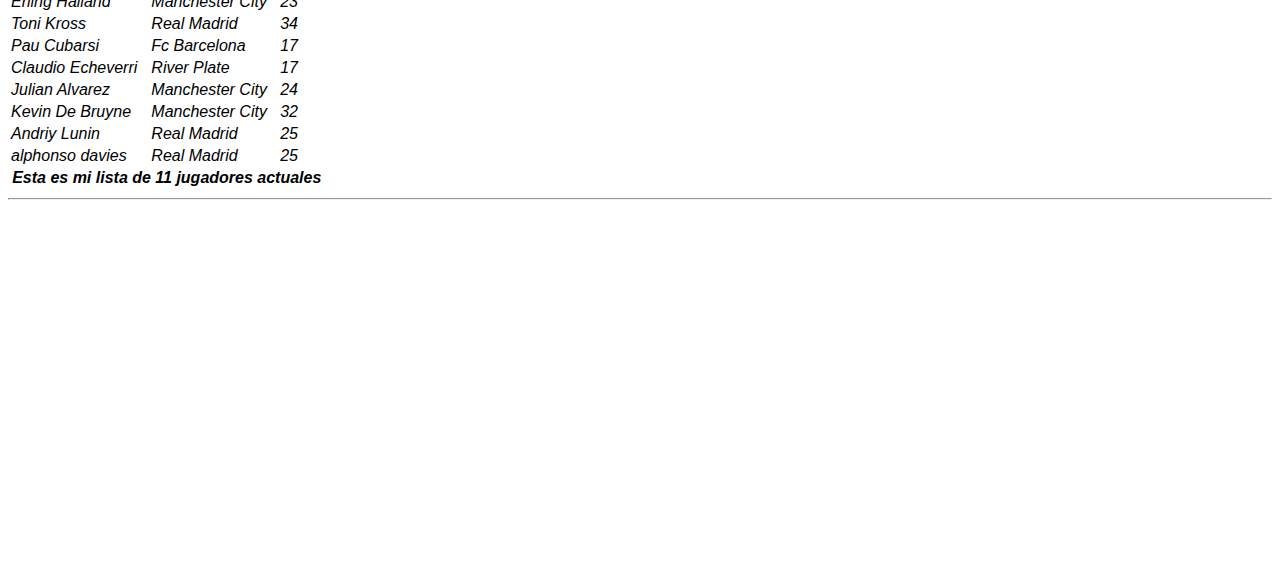
==== commit da76a95c: "55" ====
--- a/intro/index.html
+++ b/intro/index.html
@@ -252,7 +252,74 @@
   </p>
   
   <hr>
-
+  <h2>TABLAS</h2>
+  <table>
+    <thead>   
+      <tr>
+        <th colspan="3"> Tabla de los jugadores que me caen bien
+        </th>
+      </tr>
+      <tr>
+        <th>Nombre</th>
+        <th>Equipo</th>
+        <th>Edad</th>
+      </tr>
+      </thead>
+   
+        <tbody>
+          
+          <td>Pedri Gonzalez</td>
+          <td>FC Barcelona</td>
+          <td>20</td>
+        </tr>
+        <tr>
+          <td>Erling Halland</td>
+          <td>Manchester City</td>
+          <td>23</td>
+        </tr>
+        <tr>
+          <td>Toni Kross</td>
+          <td>Real Madrid</td>
+          <td>34</td>
+        </tr>
+        <tr>
+          <td>Pau Cubarsi</td>
+          <td>Fc Barcelona</td>
+          <td>17</td>
+        </tr>
+        <tr>
+          <td>Claudio Echeverri</td>
+          <td>River Plate</td>
+          <td>17</td>
+        </tr>
+        <tr>
+          <td>Julian Alvarez</td>
+          <td>Manchester City</td>
+          <td>24</td>
+        </tr>
+        <tr>
+          <td>Kevin De Bruyne</td>
+          <td>Manchester City</td>
+          <td>32</td>
+        </tr>
+        <tr>
+          <td>Andriy Lunin</td>
+          <td>Real Madrid</td>
+          <td>25</td>
+        </tr>
+        <tr>
+          <td>alphonso davies</td>
+          <td>Real Madrid</td>
+          <td>25</td>
+        </tr>
+      </tbody>
+      <tfoot>
+        <tr>
+          <th colspan="3">Esta es mi lista de 11 jugadores actuales</th>
+        </tr>
+      </tfoot>
+  </table>
+<hr>
 
   <br><br><br><br><br><br><br><br><br><br>
 <br><br><br><br><br><br><br><br><br><br>
